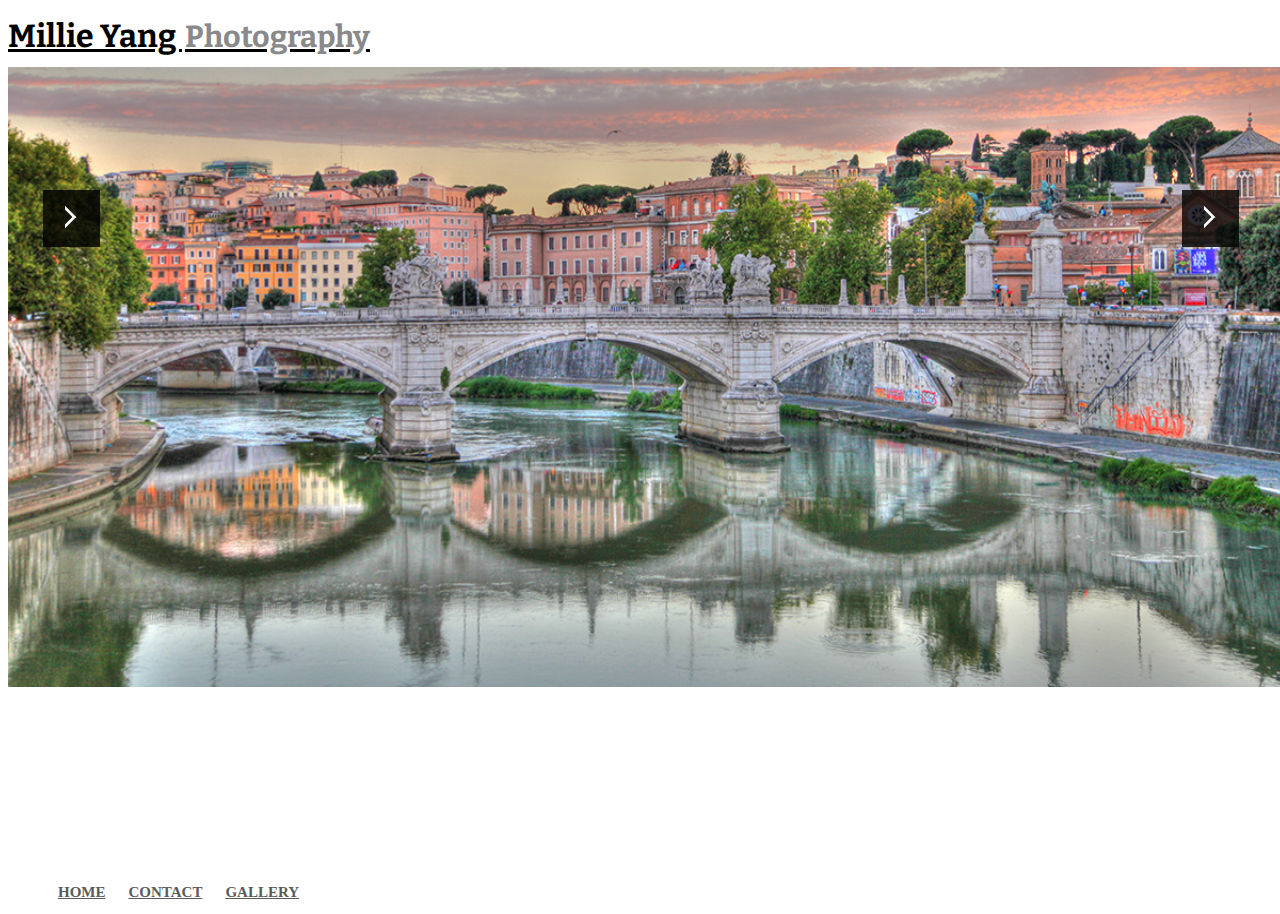
==== index.html @ 5dbf84bf "front page" ====
<!DOCTYPE html>
<html>
  <head>
    <link href="http://s3.amazonaws.com/codecademy-content/courses/ltp/css/shift.css" rel="stylesheet">
    
    <link rel="stylesheet" href="http://s3.amazonaws.com/codecademy-content/courses/ltp/css/bootstrap.css">
    <link rel="stylesheet" href="main.css">
	<link href='http://fonts.googleapis.com/css?family=Bitter:400,700,400italic,700italic' rel='stylesheet' type='text/css'>
    
    <!-- it works the same with all jquery version from 1.x to 2.x -->
    <script type="text/javascript" src="js/jquery-1.9.1.min.js"></script>
    <!-- use jssor.slider.mini.js (40KB) instead for release -->
    <!-- jssor.slider.mini.js = (jssor.js + jssor.slider.js) -->
    <script type="text/javascript" src="js/jssor.js"></script>
    <script type="text/javascript" src="js/jssor.slider.js"></script>
	<script>
        jQuery(document).ready(function ($) {		
            var options = {
				$AutoPlay: true,                 
                $DragOrientation: 0,                                //[Optional] Orientation to drag slide, 0 no drag, 1 horizental, 2 vertical, 3 either, default value is 1 (Note that the $DragOrientation should be the same as $PlayOrientation when $DisplayPieces is greater than 1, or parking position is not 0)
                $ArrowNavigatorOptions: {                       //[Optional] Options to specify and enable arrow navigator or not
                    $Class: $JssorArrowNavigator$,              //[Requried] Class to create arrow navigator instance
                    $ChanceToShow: 2,                               //[Required] 0 Never, 1 Mouse Over, 2 Always
                    $AutoCenter: 2,                                 //[Optional] Auto center arrows in parent container, 0 No, 1 Horizontal, 2 Vertical, 3 Both, default value is 0
                    $Steps: 1                                       //[Optional] Steps to go for each navigation request, default value is 1
                }
            };
            jssor_slider1 = new $JssorSlider$("slider1_container", options);


			//responsive code begin
			//you can remove responsive code if you don't want the slider scales
			//while window resizes
			function ScaleSlider() {
				var parentWidth = $('#slider1_container').parent().width();
				if (parentWidth) {
					jssor_slider1.$ScaleWidth(parentWidth);
				}
				else
					window.setTimeout(ScaleSlider, 30);
			}
			//Scale slider after document ready
			ScaleSlider();
											
			//Scale slider while window load/resize/orientationchange.
			$(window).bind("load", ScaleSlider);
			$(window).bind("resize", ScaleSlider);
			$(window).bind("orientationchange", ScaleSlider);
			//responsive code end

		});
$(window).bind("load", function() { 
       
       var footerHeight = 0,
           footerTop = 0,
           $footer = $("#footer");
           
       positionFooter();
       
       function positionFooter() {
       
                footerHeight = $footer.height();
                footerTop = ($(window).scrollTop()+$(window).height()-footerHeight)+"px";
       
               if ( ($(document.body).height()+footerHeight) < $(window).height()) {
                   $footer.css({
                        position: "absolute"
                   }).animate({
                        top: footerTop
                   })
               } else {
                   $footer.css({
                        position: "static"
                   })
               }
               
       }

       $(window)
               .scroll(positionFooter)
               .resize(positionFooter)
               
});
    </script>
  </head>

 <body>
    <div class="row topbar">
      <div class="container">
        <h1 class="header"><a href="index.html">Millie Yang <span>Photography</span></a></h1>
      </div>
    </div> 

	<div class="row">
		<!--<div class="container">-->
			<!-- Jssor Slider Begin -->
			<!-- To move inline styles to css file/block, please specify a class name for each element. --> 
			<div id="slider1_container" style="position: relative; top: 0px; right:0px; left: 0px; height:50%; width: 100%;">

				<!-- Slides Container -->
				<div u="slides" style="cursor: move; left: 0px; top: 0px; right:0px; width:1280px; height:620px; position:relative;overflow: hidden; ">
					<!--<div><img u="image" src="https://farm8.staticflickr.com/7678/17224653141_4e9d6033aa_h.jpg" /></div>
					<div><img u="image" src="https://farm9.staticflickr.com/8694/17224653361_514071c48d_h.jpg" /></div>-->
					<div><img u="image" src="1200543/1.jpg" /></div>
					<div><img u="image" src="1200543/2.jpg" /></div>
					<div><img u="image" src="1200543/4.jpg" /></div>
					<div><img u="image" src="1200543/3.jpg" /></div>
					<div><img u="image" src="1200543/5.jpg" /></div>
					
				</div>
				
				<!--#region Arrow Navigator Skin Begin -->
				<!-- Help: http://www.jssor.com/development/slider-with-arrow-navigator-jquery.html -->
				<style>
					/* jssor slider arrow navigator skin 03 css */
					/*
					.jssora03l                  (normal)
					.jssora03r                  (normal)
					.jssora03l:hover            (normal mouseover)
					.jssora03r:hover            (normal mouseover)
					.jssora03l.jssora03ldn      (mousedown)
					.jssora03r.jssora03rdn      (mousedown)
					*/
					.jssora03l, .jssora03r {
						display: block;
						position: absolute;
						/* size of arrow element */
						width: 70px;
						height: 70px;
						cursor: pointer;
						background: url(a09.png) no-repeat;
						overflow: hidden;
					}
					.jssora03r {
						right:20px !important; 
					}
					.jssora03l {
						left:35px !important;
					}
					.jssora03l { background-position: -63px -33px; }
					.jssora03r { background-position: -63px -33px; }
					.jssora03l:hover { background-position: -123px -33px; }
					.jssora03r:hover { background-position: -183px -33px; }
					.jssora03l.jssora03ldn { background-position: -243px -33px; }
					.jssora03r.jssora03rdn { background-position: -303px -33px; }
				</style>
				<!-- Arrow Left -->
				<span u="arrowleft" class="jssora03l" style="top: 123px; left: 8px;">
				</span>
				<!-- Arrow Right -->
				<span u="arrowright" class="jssora03r" style="top: 123px; right: 8px;">
				</span>
				<!--#endregion Arrow Navigator Skin End -->
				<a style="display: none" href="http://www.jssor.com">js slider</a>
			</div>
			<!-- Jssor Slider End -->
		<!--</div>-->
	</div>	
	<footer class="footer botbar">
	<div data-role="footer" data-position="fixed">
	<div class="nav">
		<div class="container">
			<ul class="pull-left" id="nav-list"> 
				<li><a href="index.html">Home</a></li>
				<li><a href="contact.html">Contact</a></li>
				<li><a href="gallery.html">Gallery</a></li>
			</ul>
		</div>
	</div>
</div>
</footer>





  </body>
</html>
---- main.css ----
body {
	overflow-x: hidden;
	font-family:"Bitter", serif;
}
.topbar, .botbar {
	background-color: white;
}
.botbar {
	position: absolute;
	bottom: 0px;
	width: 100%;
	height: 40px;
}
.midtext {
	position: absolute;
	height: 200px;
	top: 50%;
	margin-top: -100px;
	width: 100%;
}
.midtext #contact {
	background-color: rgba(0,0,0,0.7);
	
	font-size: 1.5em;
	color: white;
	text-align: center;
	
	height: 200px;
	width: 500px;
	
	margin: auto;
	padding: 20px;
	padding-top: 30px;

}
.midtext #contact .nav a {
	color: #bbb;
}
.midtext #contact .nav a:hover {
	color: #5D0000;
}
.midtext #contact .content{
	opacity: 1;
}
.header {
	font-family:"Bitter", serif;
	margin-top: 17px;
	margin-bottom: 12px;
}
.header span {
	color: #898989;
	font-size: 0.95em;
	margin-left: 3px;
}
.header a {
	color: black;
}
.header a:hover {
	text-decoration: none;
}

#slider1_container {
	box-shadow: 0px 1px 3px #000;
}
.nav a, .botbar a {
	padding: 14px 10px;

	color: #5a5a5a;

	font-size: 15px;
	font-weight: bold;
	font-family:"Palatino Linotype", "Book Antiqua", Palatino, serif;

	text-transform: uppercase;
	
	transition: color 0.5s ease; 
} 

.nav a:hover {
	text-decoration: none;
	
	color: #B0ADAD; 
}

.nav li {
	display:inline-block;
}
#nav-list {
	margin-bottom: 0px;
	padding-bottom: 0px;
	padding-top: 6px;
}
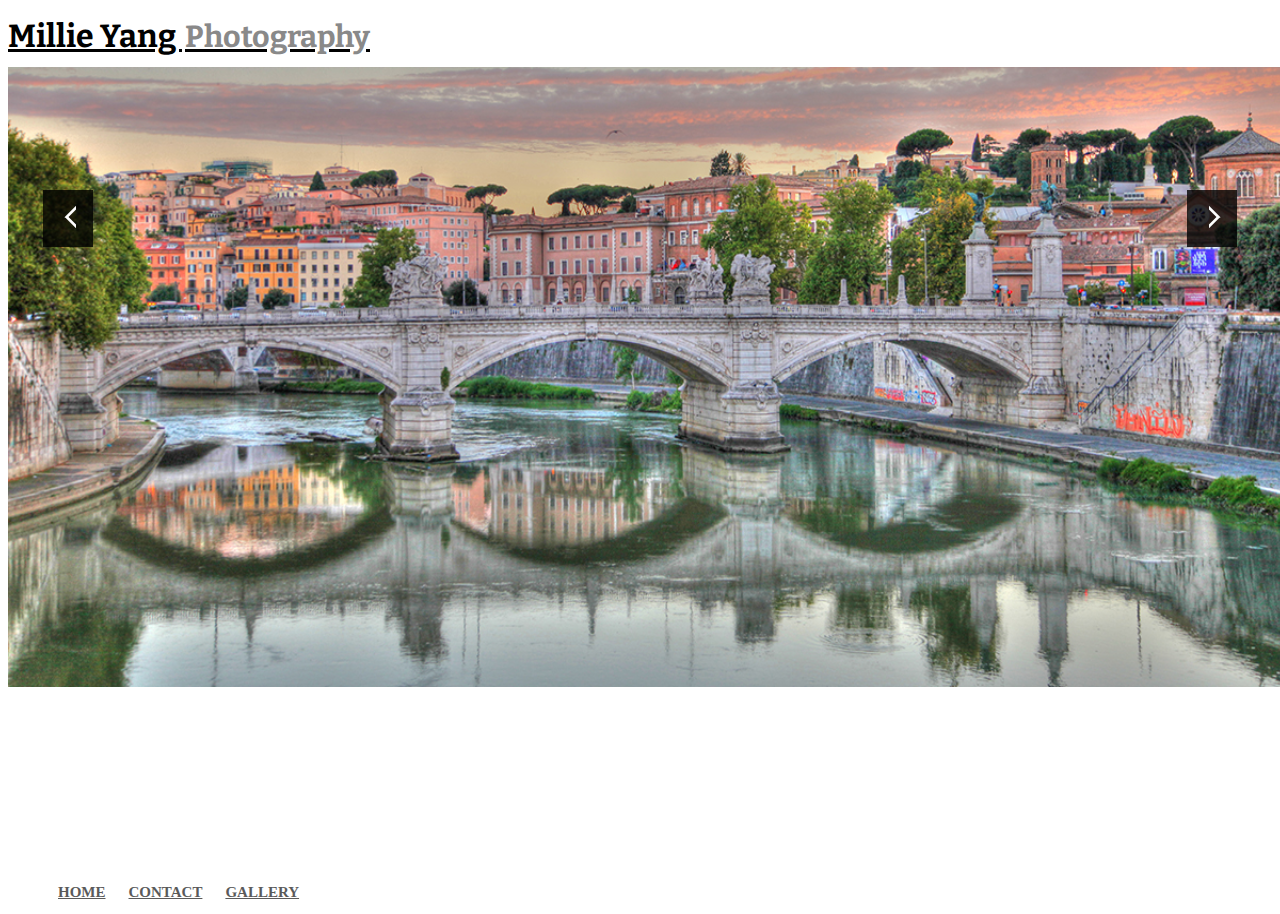
==== commit a5db1ab3: "slider" ====
--- a/index.html
+++ b/index.html
@@ -125,19 +125,19 @@
 						display: block;
 						position: absolute;
 						/* size of arrow element */
-						width: 70px;
+						width: 50px;
 						height: 70px;
 						cursor: pointer;
 						background: url(a09.png) no-repeat;
 						overflow: hidden;
 					}
 					.jssora03r {
-						right:20px !important; 
+						right:35px !important; 
 					}
 					.jssora03l {
 						left:35px !important;
 					}
-					.jssora03l { background-position: -63px -33px; }
+					.jssora03l { background-position: -3px -33px; }
 					.jssora03r { background-position: -63px -33px; }
 					.jssora03l:hover { background-position: -123px -33px; }
 					.jssora03r:hover { background-position: -183px -33px; }
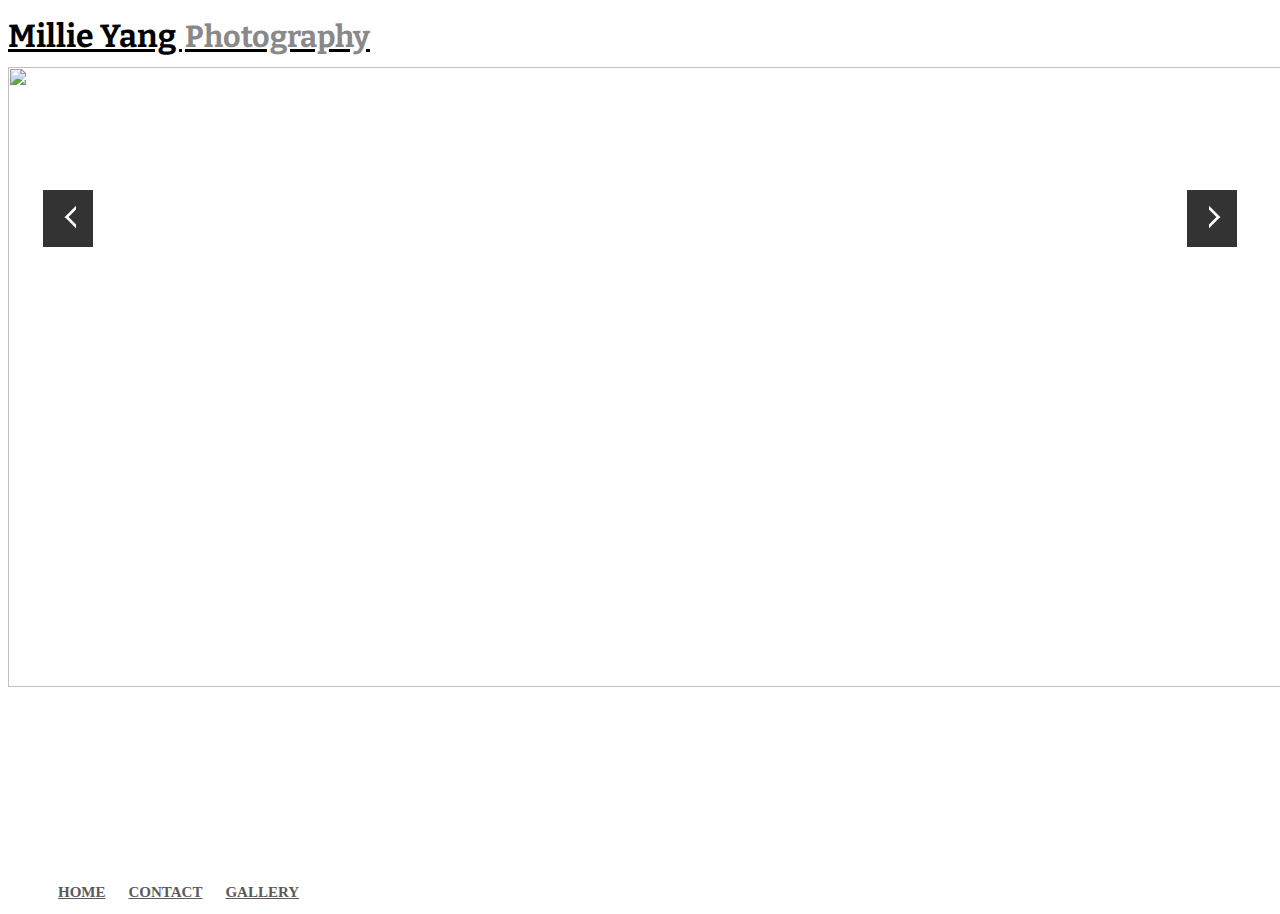
==== commit 7d7c1456: "From images to links" ====
--- a/index.html
+++ b/index.html
@@ -101,11 +101,12 @@
 				<div u="slides" style="cursor: move; left: 0px; top: 0px; right:0px; width:1280px; height:620px; position:relative;overflow: hidden; ">
 					<!--<div><img u="image" src="https://farm8.staticflickr.com/7678/17224653141_4e9d6033aa_h.jpg" /></div>
 					<div><img u="image" src="https://farm9.staticflickr.com/8694/17224653361_514071c48d_h.jpg" /></div>-->
-					<div><img u="image" src="1200543/1.jpg" /></div>
-					<div><img u="image" src="1200543/2.jpg" /></div>
-					<div><img u="image" src="1200543/4.jpg" /></div>
-					<div><img u="image" src="1200543/3.jpg" /></div>
-					<div><img u="image" src="1200543/5.jpg" /></div>
+					<div><img u="image" src="https://farm9.staticflickr.com/8703/16626874964_9b6fb58ee2_o.jpg" /></div>
+					<div><img u="image" src="https://farm9.staticflickr.com/8816/17063123329_1f791c17da_o.jpg" /></div>
+					<div><img u="image" src="https://farm8.staticflickr.com/7591/17041913507_6451ed3c13_o.jpg" /></div>
+					<div><img u="image" src="https://farm8.staticflickr.com/7615/16629137353_69281118f1_o.jpg" /></div>
+					<div><img u="image" src="https://farm8.staticflickr.com/7621/17063123119_858f6fbacc_o.jpg" /></div>
+					<div><img u="image" src ="https://farm9.staticflickr.com/8737/16629137223_ddc9918bd9_o.jpg"/> </div>
 					
 				</div>
 				
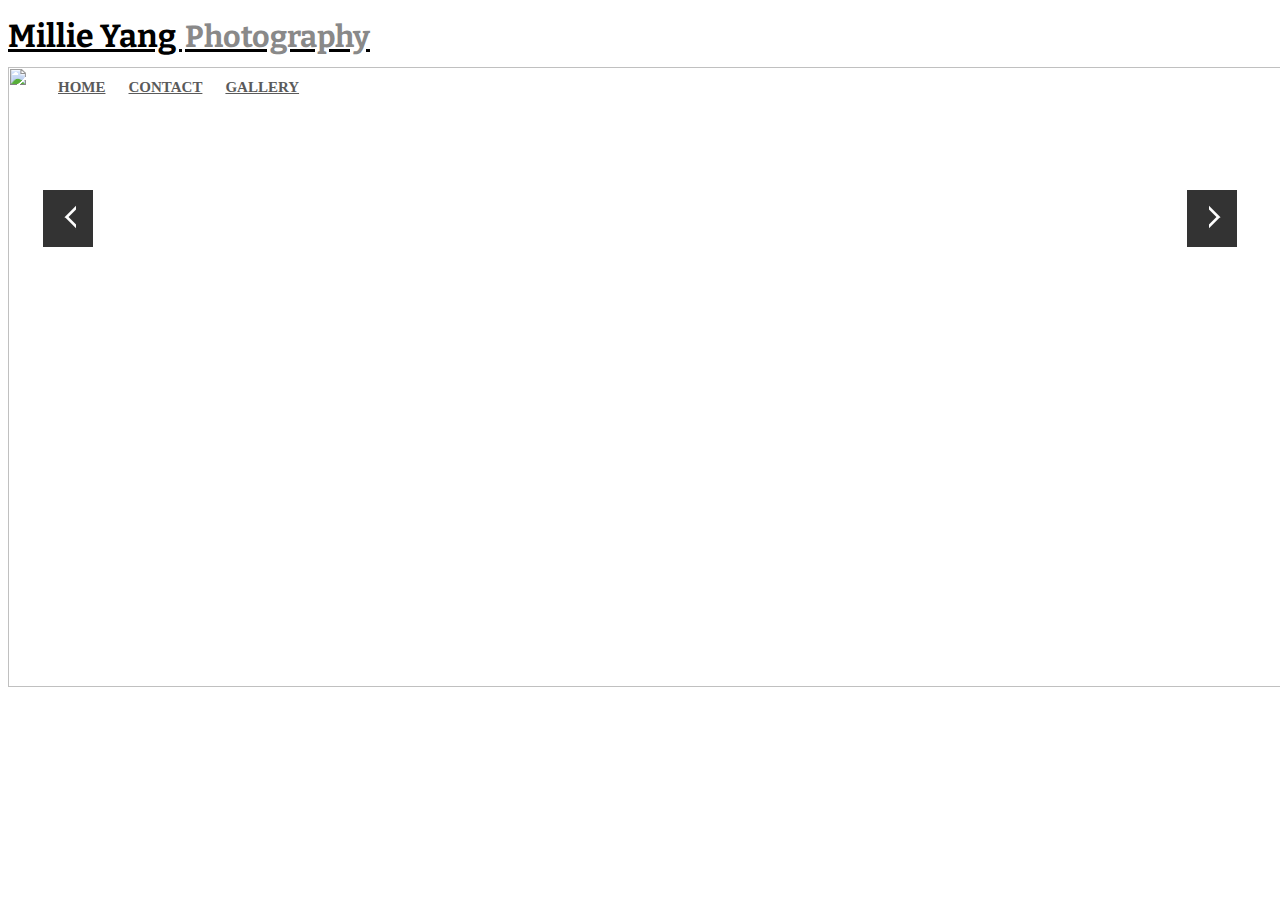
==== commit d9c3106e: "Changed the bottom navbar to a fixed bottom navbar" ====
--- a/index.html
+++ b/index.html
@@ -156,20 +156,25 @@
 			</div>
 			<!-- Jssor Slider End -->
 		<!--</div>-->
-	</div>	
-	<footer class="footer botbar">
+	</div>
+	<nav class="navbar navbar-default navbar-fixed-bottom">
+	  <div class="container">
+	    <ul class="pull-left nav nav-pills" id="nav-list"> 
+			<li><a href="index.html">Home</a></li>
+			<li><a href="contact.html">Contact</a></li>
+			<li><a href="gallery.html">Gallery</a></li>
+		</ul>
+	  </div>
+	</nav>	
+	<!-- <footer class="footer botbar">
 	<div data-role="footer" data-position="fixed">
 	<div class="nav">
 		<div class="container">
-			<ul class="pull-left" id="nav-list"> 
-				<li><a href="index.html">Home</a></li>
-				<li><a href="contact.html">Contact</a></li>
-				<li><a href="gallery.html">Gallery</a></li>
-			</ul>
+			
 		</div>
 	</div>
 </div>
-</footer>
+</footer> -->
 
 
 
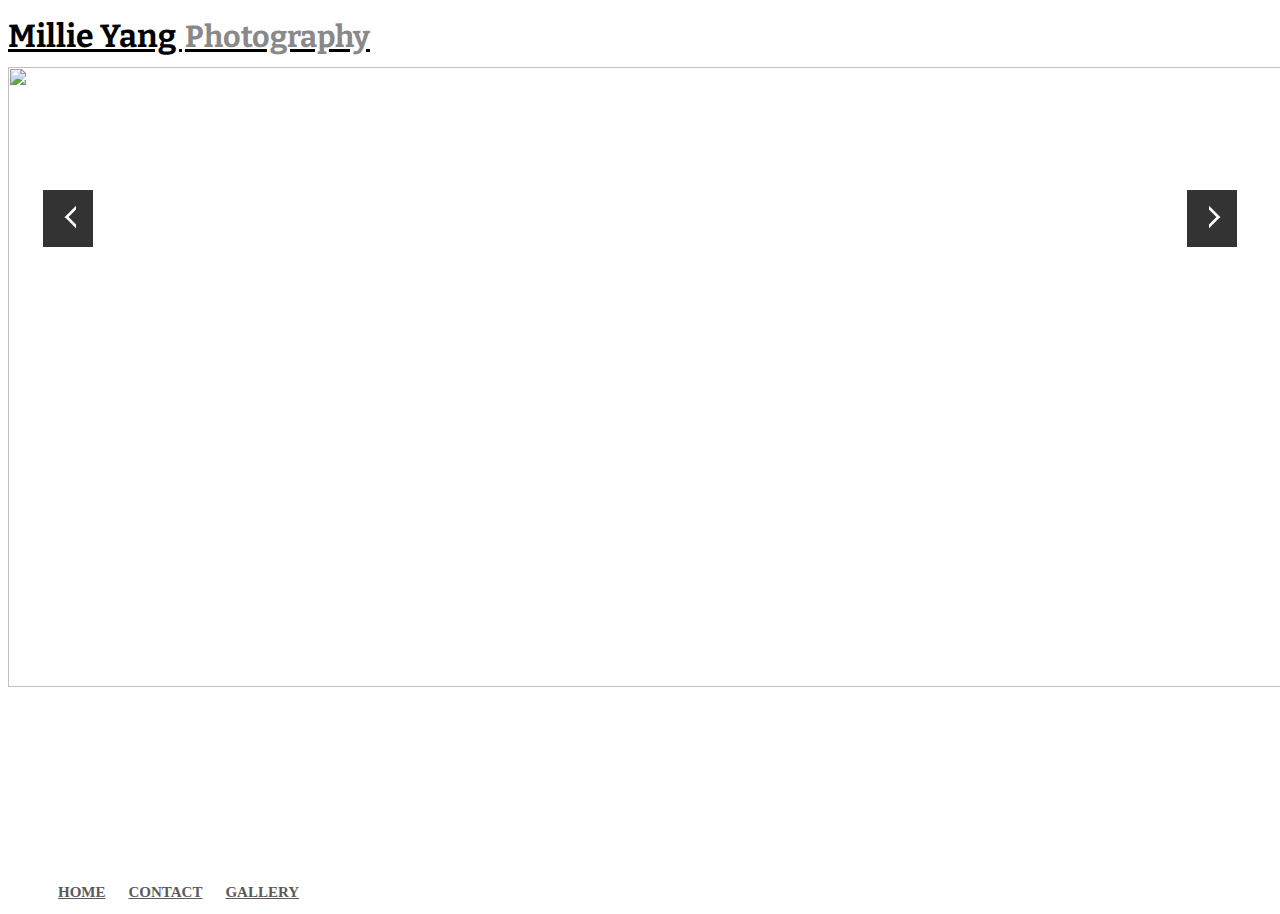
==== commit 0b6bda54: "Removed unnecessary files" ====
--- a/index.html
+++ b/index.html
@@ -4,7 +4,7 @@
     <link href="http://s3.amazonaws.com/codecademy-content/courses/ltp/css/shift.css" rel="stylesheet">
     
     <link rel="stylesheet" href="http://s3.amazonaws.com/codecademy-content/courses/ltp/css/bootstrap.css">
-    <link rel="stylesheet" href="main.css">
+    <link rel="stylesheet" href="css/main.css">
 	<link href='http://fonts.googleapis.com/css?family=Bitter:400,700,400italic,700italic' rel='stylesheet' type='text/css'>
     
     <!-- it works the same with all jquery version from 1.x to 2.x -->
@@ -156,25 +156,20 @@
 			</div>
 			<!-- Jssor Slider End -->
 		<!--</div>-->
-	</div>
-	<nav class="navbar navbar-default navbar-fixed-bottom">
-	  <div class="container">
-	    <ul class="pull-left nav nav-pills" id="nav-list"> 
-			<li><a href="index.html">Home</a></li>
-			<li><a href="contact.html">Contact</a></li>
-			<li><a href="gallery.html">Gallery</a></li>
-		</ul>
-	  </div>
-	</nav>	
-	<!-- <footer class="footer botbar">
+	</div>	
+	<footer class="footer botbar">
 	<div data-role="footer" data-position="fixed">
 	<div class="nav">
 		<div class="container">
-			
+			<ul class="pull-left" id="nav-list"> 
+				<li><a href="index.html">Home</a></li>
+				<li><a href="contact.html">Contact</a></li>
+				<li><a href="gallery.html">Gallery</a></li>
+			</ul>
 		</div>
 	</div>
 </div>
-</footer> -->
+</footer>
 
 
 
--- a/css/main.css
+++ b/css/main.css
@@ -0,0 +1,92 @@
+body {
+	overflow-x: hidden;
+	font-family: "Bitter", serif;
+}
+.topbar, .botbar {
+	background-color: white;
+}
+.botbar {
+	position: absolute;
+	bottom: 0px;
+	width: 100%;
+	height: 40px;
+}
+.midtext {
+	position: absolute;
+	height: 200px;
+	top: 50%;
+	margin-top: -100px;
+	width: 100%;
+}
+.midtext #contact {
+	background-color: rgba(0,0,0,0.7);
+	
+	font-size: 1.5em;
+	color: white;
+	text-align: center;
+	
+	height: 200px;
+	width: 500px;
+	
+	margin: auto;
+	padding: 20px;
+	padding-top: 30px;
+
+}
+.midtext #contact .nav a {
+	color: #bbb;
+}
+.midtext #contact .nav a:hover {
+	color: #5D0000;
+}
+.midtext #contact .content{
+	opacity: 1;
+}
+.header {
+	font-family:"Bitter", serif;
+	margin-top: 17px;
+	margin-bottom: 12px;
+}
+.header span {
+	color: #898989;
+	font-size: 0.95em;
+	margin-left: 3px;
+}
+.header a {
+	color: black;
+}
+.header a:hover {
+	text-decoration: none;
+}
+
+#slider1_container {
+	box-shadow: 0px 1px 3px #000;
+}
+.nav a, .botbar a {
+	padding: 14px 10px;
+
+	color: #5a5a5a;
+
+	font-size: 15px;
+	font-weight: bold;
+	font-family:"Palatino Linotype", "Book Antiqua", Palatino, serif;
+
+	text-transform: uppercase;
+	
+	transition: color 0.5s ease; 
+} 
+
+.nav a:hover {
+	text-decoration: none;
+	
+	color: #B0ADAD; 
+}
+
+.nav li {
+	display:inline-block;
+}
+#nav-list {
+	margin-bottom: 0px;
+	padding-bottom: 0px;
+	padding-top: 6px;
+}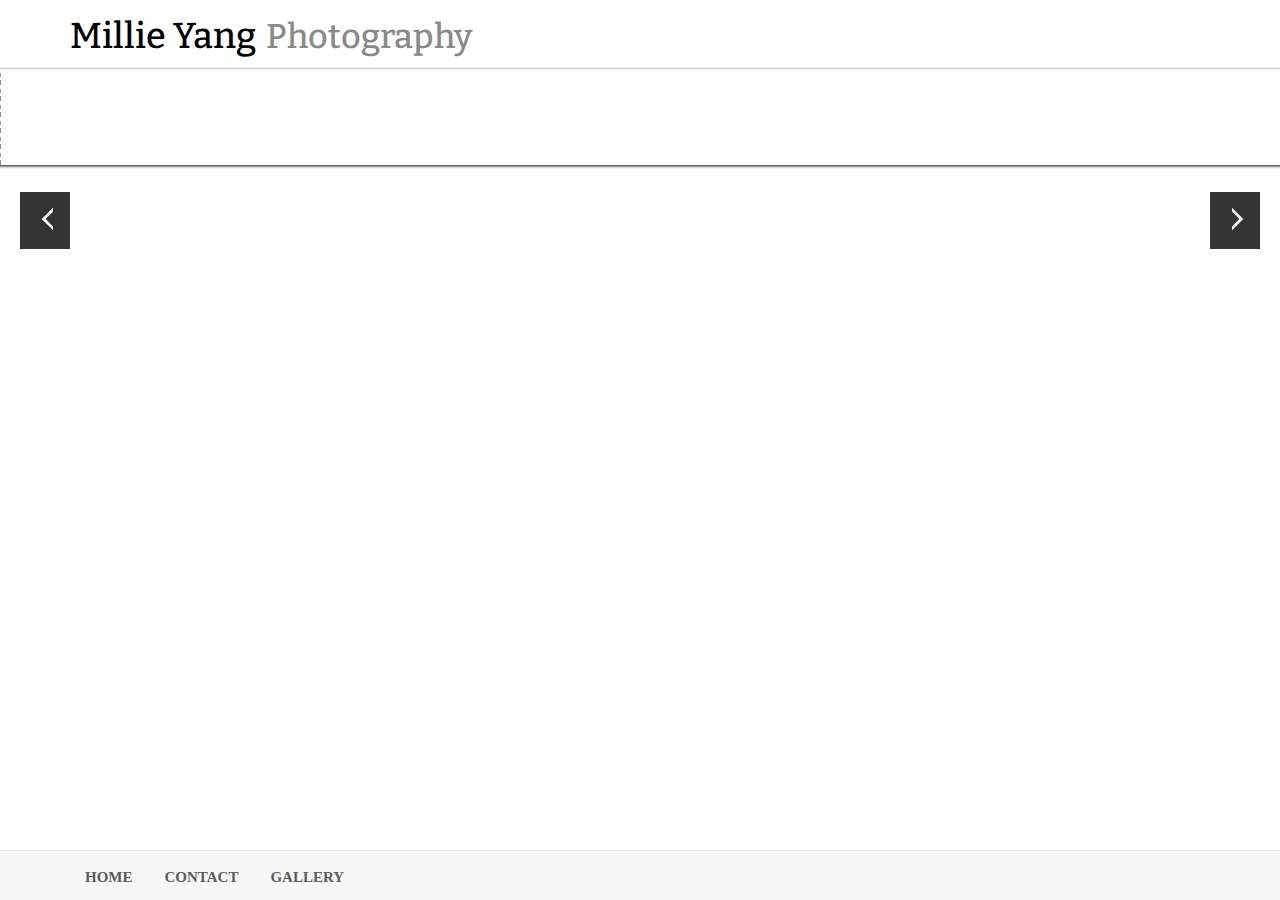
==== commit 942f8c6c: "Structural changes to HTML and CSS" ====
--- a/index.html
+++ b/index.html
@@ -3,7 +3,7 @@
   <head>
     <link href="http://s3.amazonaws.com/codecademy-content/courses/ltp/css/shift.css" rel="stylesheet">
     
-    <link rel="stylesheet" href="http://s3.amazonaws.com/codecademy-content/courses/ltp/css/bootstrap.css">
+    <link rel="stylesheet" href="css/bootstrap.css">
     <link rel="stylesheet" href="css/main.css">
 	<link href='http://fonts.googleapis.com/css?family=Bitter:400,700,400italic,700italic' rel='stylesheet' type='text/css'>
     
@@ -13,6 +13,107 @@
     <!-- jssor.slider.mini.js = (jssor.js + jssor.slider.js) -->
     <script type="text/javascript" src="js/jssor.js"></script>
     <script type="text/javascript" src="js/jssor.slider.js"></script>
+	
+  </head>
+
+ <body>
+    <div class="row topbar">
+      <div class="container">
+        <h1 class="header"><a href="index.html">Millie Yang <span>Photography</span></a></h1>
+      </div>
+    </div> 
+
+	<div class="row">
+		<!--<div class="container">-->
+			<!-- Jssor Slider Begin -->
+			<!-- To move inline styles to css file/block, please specify a class name for each element. --> 
+			<div id="slider1_container" style="position: relative; top: 0px; right:0px; left: 0px; height:50%; width: 100%;">
+
+				<!-- Slides Container -->
+				<div class="image-container">
+					<!--<div><img src="https://farm8.staticflickr.com/7678/17224653141_4e9d6033aa_h.jpg" /></div>
+					<div><img src="https://farm9.staticflickr.com/8694/17224653361_514071c48d_h.jpg" /></div>-->
+					<div>
+						<img class="img-responsive" src="https://farm9.staticflickr.com/8703/16626874964_9b6fb58ee2_o.jpg">
+					</div>
+					<div>
+						<img class="img-responsive" src="https://farm9.staticflickr.com/8816/17063123329_1f791c17da_o.jpg">
+					</div>
+					<div>
+						<img class="img-responsive" src="https://farm8.staticflickr.com/7591/17041913507_6451ed3c13_o.jpg" />
+					</div>
+					<div>
+						<img class="img-responsive" src="https://farm8.staticflickr.com/7615/16629137353_69281118f1_o.jpg" />
+					</div>
+					<div>
+						<img class="img-responsive" src="https://farm8.staticflickr.com/7621/17063123119_858f6fbacc_o.jpg" />
+					</div>
+					<div>
+						<img class="img-responsive" src ="https://farm9.staticflickr.com/8737/16629137223_ddc9918bd9_o.jpg"/> 
+					</div>
+					
+				</div>
+				
+				<!--#region Arrow Navigator Skin Begin -->
+				<!-- Help: http://www.jssor.com/development/slider-with-arrow-navigator-jquery.html -->
+				<style>
+					/* jssor slider arrow navigator skin 03 css */
+					/*
+					.jssora03l                  (normal)
+					.jssora03r                  (normal)
+					.jssora03l:hover            (normal mouseover)
+					.jssora03r:hover            (normal mouseover)
+					.jssora03l.jssora03ldn      (mousedown)
+					.jssora03r.jssora03rdn      (mousedown)
+					*/
+					.jssora03l, .jssora03r {
+						display: block;
+						position: absolute;
+						/* size of arrow element */
+						width: 50px;
+						height: 70px;
+						cursor: pointer;
+						background: url(a09.png) no-repeat;
+						overflow: hidden;
+					}
+					.jssora03r {
+						right:35px !important; 
+					}
+					.jssora03l {
+						left:35px !important;
+					}
+					.jssora03l { background-position: -3px -33px; }
+					.jssora03r { background-position: -63px -33px; }
+					.jssora03l:hover { background-position: -123px -33px; }
+					.jssora03r:hover { background-position: -183px -33px; }
+					.jssora03l.jssora03ldn { background-position: -243px -33px; }
+					.jssora03r.jssora03rdn { background-position: -303px -33px; }
+				</style>
+				<!-- Arrow Left -->
+				<span ft" class="jssora03l" style="top: 123px; left: 8px;">
+				</span>
+				<!-- Arrow Right -->
+				<span ght" class="jssora03r" style="top: 123px; right: 8px;">
+				</span>
+				<!--#endregion Arrow Navigator Skin End -->
+				<a style="display: none" href="http://www.jssor.com">js slider</a>
+			</div>
+			<!-- Jssor Slider End -->
+		<!--</div>-->
+	</div>	
+	
+	<nav class="navbar navbar-default navbar-fixed-bottom">
+	  <div class="container">
+	    <ul class="pull-left nav nav-pills" id="nav-list"> 
+			<li><a href="index.html">Home</a></li>
+			<li><a href="contact.html">Contact</a></li>
+			<li><a href="gallery.html">Gallery</a></li>
+		</ul>
+	  </div>
+	</nav>
+
+
+
 	<script>
         jQuery(document).ready(function ($) {		
             var options = {
@@ -82,98 +183,6 @@
                
 });
     </script>
-  </head>
-
- <body>
-    <div class="row topbar">
-      <div class="container">
-        <h1 class="header"><a href="index.html">Millie Yang <span>Photography</span></a></h1>
-      </div>
-    </div> 
-
-	<div class="row">
-		<!--<div class="container">-->
-			<!-- Jssor Slider Begin -->
-			<!-- To move inline styles to css file/block, please specify a class name for each element. --> 
-			<div id="slider1_container" style="position: relative; top: 0px; right:0px; left: 0px; height:50%; width: 100%;">
-
-				<!-- Slides Container -->
-				<div u="slides" style="cursor: move; left: 0px; top: 0px; right:0px; width:1280px; height:620px; position:relative;overflow: hidden; ">
-					<!--<div><img u="image" src="https://farm8.staticflickr.com/7678/17224653141_4e9d6033aa_h.jpg" /></div>
-					<div><img u="image" src="https://farm9.staticflickr.com/8694/17224653361_514071c48d_h.jpg" /></div>-->
-					<div><img u="image" src="https://farm9.staticflickr.com/8703/16626874964_9b6fb58ee2_o.jpg" /></div>
-					<div><img u="image" src="https://farm9.staticflickr.com/8816/17063123329_1f791c17da_o.jpg" /></div>
-					<div><img u="image" src="https://farm8.staticflickr.com/7591/17041913507_6451ed3c13_o.jpg" /></div>
-					<div><img u="image" src="https://farm8.staticflickr.com/7615/16629137353_69281118f1_o.jpg" /></div>
-					<div><img u="image" src="https://farm8.staticflickr.com/7621/17063123119_858f6fbacc_o.jpg" /></div>
-					<div><img u="image" src ="https://farm9.staticflickr.com/8737/16629137223_ddc9918bd9_o.jpg"/> </div>
-					
-				</div>
-				
-				<!--#region Arrow Navigator Skin Begin -->
-				<!-- Help: http://www.jssor.com/development/slider-with-arrow-navigator-jquery.html -->
-				<style>
-					/* jssor slider arrow navigator skin 03 css */
-					/*
-					.jssora03l                  (normal)
-					.jssora03r                  (normal)
-					.jssora03l:hover            (normal mouseover)
-					.jssora03r:hover            (normal mouseover)
-					.jssora03l.jssora03ldn      (mousedown)
-					.jssora03r.jssora03rdn      (mousedown)
-					*/
-					.jssora03l, .jssora03r {
-						display: block;
-						position: absolute;
-						/* size of arrow element */
-						width: 50px;
-						height: 70px;
-						cursor: pointer;
-						background: url(a09.png) no-repeat;
-						overflow: hidden;
-					}
-					.jssora03r {
-						right:35px !important; 
-					}
-					.jssora03l {
-						left:35px !important;
-					}
-					.jssora03l { background-position: -3px -33px; }
-					.jssora03r { background-position: -63px -33px; }
-					.jssora03l:hover { background-position: -123px -33px; }
-					.jssora03r:hover { background-position: -183px -33px; }
-					.jssora03l.jssora03ldn { background-position: -243px -33px; }
-					.jssora03r.jssora03rdn { background-position: -303px -33px; }
-				</style>
-				<!-- Arrow Left -->
-				<span u="arrowleft" class="jssora03l" style="top: 123px; left: 8px;">
-				</span>
-				<!-- Arrow Right -->
-				<span u="arrowright" class="jssora03r" style="top: 123px; right: 8px;">
-				</span>
-				<!--#endregion Arrow Navigator Skin End -->
-				<a style="display: none" href="http://www.jssor.com">js slider</a>
-			</div>
-			<!-- Jssor Slider End -->
-		<!--</div>-->
-	</div>	
-	<footer class="footer botbar">
-	<div data-role="footer" data-position="fixed">
-	<div class="nav">
-		<div class="container">
-			<ul class="pull-left" id="nav-list"> 
-				<li><a href="index.html">Home</a></li>
-				<li><a href="contact.html">Contact</a></li>
-				<li><a href="gallery.html">Gallery</a></li>
-			</ul>
-		</div>
-	</div>
-</div>
-</footer>
-
-
-
-
 
   </body>
 </html>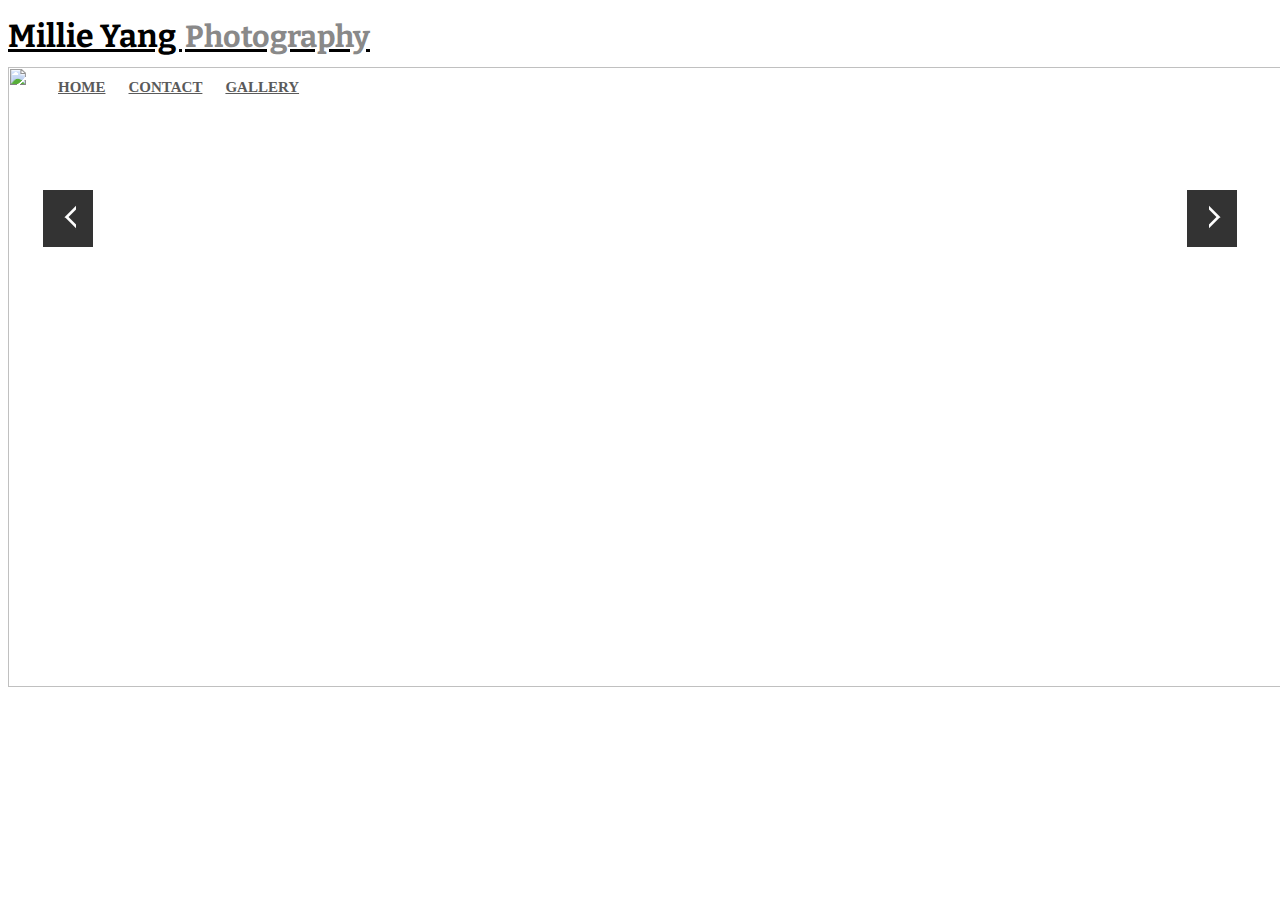
==== commit 9b6e0f84: "Reverted carousel changes" ====
--- a/index.html
+++ b/index.html
@@ -3,7 +3,7 @@
   <head>
     <link href="http://s3.amazonaws.com/codecademy-content/courses/ltp/css/shift.css" rel="stylesheet">
     
-    <link rel="stylesheet" href="css/bootstrap.css">
+    <link rel="stylesheet" href="http://s3.amazonaws.com/codecademy-content/courses/ltp/css/bootstrap.css">
     <link rel="stylesheet" href="css/main.css">
 	<link href='http://fonts.googleapis.com/css?family=Bitter:400,700,400italic,700italic' rel='stylesheet' type='text/css'>
     
@@ -13,7 +13,71 @@
     <!-- jssor.slider.mini.js = (jssor.js + jssor.slider.js) -->
     <script type="text/javascript" src="js/jssor.js"></script>
     <script type="text/javascript" src="js/jssor.slider.js"></script>
-	
+	<script>
+        jQuery(document).ready(function ($) {		
+            var options = {
+				$AutoPlay: true,                 
+                $DragOrientation: 0,                                //[Optional] Orientation to drag slide, 0 no drag, 1 horizental, 2 vertical, 3 either, default value is 1 (Note that the $DragOrientation should be the same as $PlayOrientation when $DisplayPieces is greater than 1, or parking position is not 0)
+                $ArrowNavigatorOptions: {                       //[Optional] Options to specify and enable arrow navigator or not
+                    $Class: $JssorArrowNavigator$,              //[Requried] Class to create arrow navigator instance
+                    $ChanceToShow: 2,                               //[Required] 0 Never, 1 Mouse Over, 2 Always
+                    $AutoCenter: 2,                                 //[Optional] Auto center arrows in parent container, 0 No, 1 Horizontal, 2 Vertical, 3 Both, default value is 0
+                    $Steps: 1                                       //[Optional] Steps to go for each navigation request, default value is 1
+                }
+            };
+            jssor_slider1 = new $JssorSlider$("slider1_container", options);
+			//responsive code begin
+			//you can remove responsive code if you don't want the slider scales
+			//while window resizes
+			function ScaleSlider() {
+				var parentWidth = $('#slider1_container').parent().width();
+				if (parentWidth) {
+					jssor_slider1.$ScaleWidth(parentWidth);
+				}
+				else
+					window.setTimeout(ScaleSlider, 30);
+			}
+			//Scale slider after document ready
+			ScaleSlider();
+											
+			//Scale slider while window load/resize/orientationchange.
+			$(window).bind("load", ScaleSlider);
+			$(window).bind("resize", ScaleSlider);
+			$(window).bind("orientationchange", ScaleSlider);
+			//responsive code end
+		});
+$(window).bind("load", function() { 
+       
+       var footerHeight = 0,
+           footerTop = 0,
+           $footer = $("#footer");
+           
+       positionFooter();
+       
+       function positionFooter() {
+       
+                footerHeight = $footer.height();
+                footerTop = ($(window).scrollTop()+$(window).height()-footerHeight)+"px";
+       
+               if ( ($(document.body).height()+footerHeight) < $(window).height()) {
+                   $footer.css({
+                        position: "absolute"
+                   }).animate({
+                        top: footerTop
+                   })
+               } else {
+                   $footer.css({
+                        position: "static"
+                   })
+               }
+               
+       }
+       $(window)
+               .scroll(positionFooter)
+               .resize(positionFooter)
+               
+});
+    </script>
   </head>
 
  <body>
@@ -30,27 +94,15 @@
 			<div id="slider1_container" style="position: relative; top: 0px; right:0px; left: 0px; height:50%; width: 100%;">
 
 				<!-- Slides Container -->
-				<div class="image-container">
-					<!--<div><img src="https://farm8.staticflickr.com/7678/17224653141_4e9d6033aa_h.jpg" /></div>
-					<div><img src="https://farm9.staticflickr.com/8694/17224653361_514071c48d_h.jpg" /></div>-->
-					<div>
-						<img class="img-responsive" src="https://farm9.staticflickr.com/8703/16626874964_9b6fb58ee2_o.jpg">
-					</div>
-					<div>
-						<img class="img-responsive" src="https://farm9.staticflickr.com/8816/17063123329_1f791c17da_o.jpg">
-					</div>
-					<div>
-						<img class="img-responsive" src="https://farm8.staticflickr.com/7591/17041913507_6451ed3c13_o.jpg" />
-					</div>
-					<div>
-						<img class="img-responsive" src="https://farm8.staticflickr.com/7615/16629137353_69281118f1_o.jpg" />
-					</div>
-					<div>
-						<img class="img-responsive" src="https://farm8.staticflickr.com/7621/17063123119_858f6fbacc_o.jpg" />
-					</div>
-					<div>
-						<img class="img-responsive" src ="https://farm9.staticflickr.com/8737/16629137223_ddc9918bd9_o.jpg"/> 
-					</div>
+				<div u="slides" style="cursor: move; left: 0px; top: 0px; right:0px; width:1280px; height:620px; position:relative;overflow: hidden; ">
+					<!--<div><img u="image" src="https://farm8.staticflickr.com/7678/17224653141_4e9d6033aa_h.jpg" /></div>
+					<div><img u="image" src="https://farm9.staticflickr.com/8694/17224653361_514071c48d_h.jpg" /></div>-->
+					<div><img u="image" src="https://farm9.staticflickr.com/8703/16626874964_9b6fb58ee2_o.jpg" /></div>
+					<div><img u="image" src="https://farm9.staticflickr.com/8816/17063123329_1f791c17da_o.jpg" /></div>
+					<div><img u="image" src="https://farm8.staticflickr.com/7591/17041913507_6451ed3c13_o.jpg" /></div>
+					<div><img u="image" src="https://farm8.staticflickr.com/7615/16629137353_69281118f1_o.jpg" /></div>
+					<div><img u="image" src="https://farm8.staticflickr.com/7621/17063123119_858f6fbacc_o.jpg" /></div>
+					<div><img u="image" src ="https://farm9.staticflickr.com/8737/16629137223_ddc9918bd9_o.jpg"/> </div>
 					
 				</div>
 				
@@ -90,10 +142,10 @@
 					.jssora03r.jssora03rdn { background-position: -303px -33px; }
 				</style>
 				<!-- Arrow Left -->
-				<span ft" class="jssora03l" style="top: 123px; left: 8px;">
+				<span u="arrowleft" class="jssora03l" style="top: 123px; left: 8px;">
 				</span>
 				<!-- Arrow Right -->
-				<span ght" class="jssora03r" style="top: 123px; right: 8px;">
+				<span u="arrowright" class="jssora03r" style="top: 123px; right: 8px;">
 				</span>
 				<!--#endregion Arrow Navigator Skin End -->
 				<a style="display: none" href="http://www.jssor.com">js slider</a>
@@ -112,77 +164,5 @@
 	  </div>
 	</nav>
 
-
-
-	<script>
-        jQuery(document).ready(function ($) {		
-            var options = {
-				$AutoPlay: true,                 
-                $DragOrientation: 0,                                //[Optional] Orientation to drag slide, 0 no drag, 1 horizental, 2 vertical, 3 either, default value is 1 (Note that the $DragOrientation should be the same as $PlayOrientation when $DisplayPieces is greater than 1, or parking position is not 0)
-                $ArrowNavigatorOptions: {                       //[Optional] Options to specify and enable arrow navigator or not
-                    $Class: $JssorArrowNavigator$,              //[Requried] Class to create arrow navigator instance
-                    $ChanceToShow: 2,                               //[Required] 0 Never, 1 Mouse Over, 2 Always
-                    $AutoCenter: 2,                                 //[Optional] Auto center arrows in parent container, 0 No, 1 Horizontal, 2 Vertical, 3 Both, default value is 0
-                    $Steps: 1                                       //[Optional] Steps to go for each navigation request, default value is 1
-                }
-            };
-            jssor_slider1 = new $JssorSlider$("slider1_container", options);
-
-
-			//responsive code begin
-			//you can remove responsive code if you don't want the slider scales
-			//while window resizes
-			function ScaleSlider() {
-				var parentWidth = $('#slider1_container').parent().width();
-				if (parentWidth) {
-					jssor_slider1.$ScaleWidth(parentWidth);
-				}
-				else
-					window.setTimeout(ScaleSlider, 30);
-			}
-			//Scale slider after document ready
-			ScaleSlider();
-											
-			//Scale slider while window load/resize/orientationchange.
-			$(window).bind("load", ScaleSlider);
-			$(window).bind("resize", ScaleSlider);
-			$(window).bind("orientationchange", ScaleSlider);
-			//responsive code end
-
-		});
-$(window).bind("load", function() { 
-       
-       var footerHeight = 0,
-           footerTop = 0,
-           $footer = $("#footer");
-           
-       positionFooter();
-       
-       function positionFooter() {
-       
-                footerHeight = $footer.height();
-                footerTop = ($(window).scrollTop()+$(window).height()-footerHeight)+"px";
-       
-               if ( ($(document.body).height()+footerHeight) < $(window).height()) {
-                   $footer.css({
-                        position: "absolute"
-                   }).animate({
-                        top: footerTop
-                   })
-               } else {
-                   $footer.css({
-                        position: "static"
-                   })
-               }
-               
-       }
-
-       $(window)
-               .scroll(positionFooter)
-               .resize(positionFooter)
-               
-});
-    </script>
-
   </body>
 </html>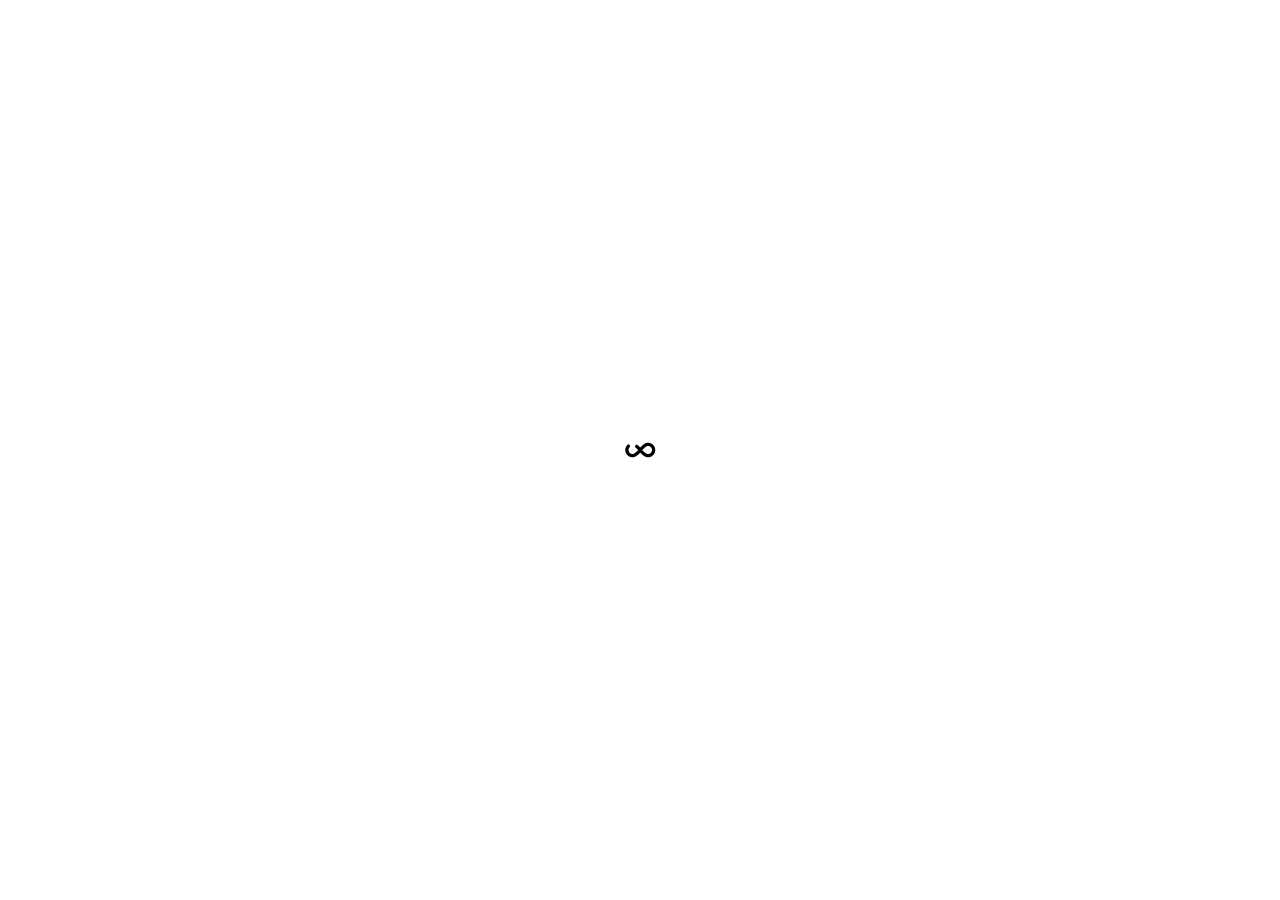
==== commit ec4613e2: "Updated entire website" ====
--- a/index.html
+++ b/index.html
@@ -1,168 +1,105 @@
 <!DOCTYPE html>
-<html>
-  <head>
-    <link href="http://s3.amazonaws.com/codecademy-content/courses/ltp/css/shift.css" rel="stylesheet">
-    
-    <link rel="stylesheet" href="http://s3.amazonaws.com/codecademy-content/courses/ltp/css/bootstrap.css">
-    <link rel="stylesheet" href="css/main.css">
-	<link href='http://fonts.googleapis.com/css?family=Bitter:400,700,400italic,700italic' rel='stylesheet' type='text/css'>
-    
-    <!-- it works the same with all jquery version from 1.x to 2.x -->
-    <script type="text/javascript" src="js/jquery-1.9.1.min.js"></script>
-    <!-- use jssor.slider.mini.js (40KB) instead for release -->
-    <!-- jssor.slider.mini.js = (jssor.js + jssor.slider.js) -->
-    <script type="text/javascript" src="js/jssor.js"></script>
-    <script type="text/javascript" src="js/jssor.slider.js"></script>
-	<script>
-        jQuery(document).ready(function ($) {		
-            var options = {
-				$AutoPlay: true,                 
-                $DragOrientation: 0,                                //[Optional] Orientation to drag slide, 0 no drag, 1 horizental, 2 vertical, 3 either, default value is 1 (Note that the $DragOrientation should be the same as $PlayOrientation when $DisplayPieces is greater than 1, or parking position is not 0)
-                $ArrowNavigatorOptions: {                       //[Optional] Options to specify and enable arrow navigator or not
-                    $Class: $JssorArrowNavigator$,              //[Requried] Class to create arrow navigator instance
-                    $ChanceToShow: 2,                               //[Required] 0 Never, 1 Mouse Over, 2 Always
-                    $AutoCenter: 2,                                 //[Optional] Auto center arrows in parent container, 0 No, 1 Horizontal, 2 Vertical, 3 Both, default value is 0
-                    $Steps: 1                                       //[Optional] Steps to go for each navigation request, default value is 1
-                }
-            };
-            jssor_slider1 = new $JssorSlider$("slider1_container", options);
-			//responsive code begin
-			//you can remove responsive code if you don't want the slider scales
-			//while window resizes
-			function ScaleSlider() {
-				var parentWidth = $('#slider1_container').parent().width();
-				if (parentWidth) {
-					jssor_slider1.$ScaleWidth(parentWidth);
-				}
-				else
-					window.setTimeout(ScaleSlider, 30);
-			}
-			//Scale slider after document ready
-			ScaleSlider();
-											
-			//Scale slider while window load/resize/orientationchange.
-			$(window).bind("load", ScaleSlider);
-			$(window).bind("resize", ScaleSlider);
-			$(window).bind("orientationchange", ScaleSlider);
-			//responsive code end
-		});
-$(window).bind("load", function() { 
-       
-       var footerHeight = 0,
-           footerTop = 0,
-           $footer = $("#footer");
-           
-       positionFooter();
-       
-       function positionFooter() {
-       
-                footerHeight = $footer.height();
-                footerTop = ($(window).scrollTop()+$(window).height()-footerHeight)+"px";
-       
-               if ( ($(document.body).height()+footerHeight) < $(window).height()) {
-                   $footer.css({
-                        position: "absolute"
-                   }).animate({
-                        top: footerTop
-                   })
-               } else {
-                   $footer.css({
-                        position: "static"
-                   })
-               }
-               
-       }
-       $(window)
-               .scroll(positionFooter)
-               .resize(positionFooter)
-               
-});
-    </script>
-  </head>
+<!--[if lt IE 7 ]><html class="ie ie6" lang="en"> <![endif]-->
+<!--[if IE 7 ]><html class="ie ie7" lang="en"> <![endif]-->
+<!--[if IE 8 ]><html class="ie ie8" lang="en"> <![endif]-->
+<!--[if (gte IE 9)|!(IE)]><!--><html lang="en"> <!--<![endif]-->
+<head>
+	<!-- Basic
+  ================================================== -->
+	<meta charset="utf-8">
+	<title>Millie Yang Photography</title>
+	<meta name="description" content="">
+	<meta name="keywords" content="">
 
- <body>
-    <div class="row topbar">
-      <div class="container">
-        <h1 class="header"><a href="index.html">Millie Yang <span>Photography</span></a></h1>
-      </div>
-    </div> 
+	<!-- Mobile Specific Metas
+  ================================================== -->
+	<meta name="viewport" content="width=device-width, initial-scale=1, maximum-scale=1">
 
-	<div class="row">
-		<!--<div class="container">-->
-			<!-- Jssor Slider Begin -->
-			<!-- To move inline styles to css file/block, please specify a class name for each element. --> 
-			<div id="slider1_container" style="position: relative; top: 0px; right:0px; left: 0px; height:50%; width: 100%;">
+	<!-- CSS
+  ================================================== -->
+	<link rel="stylesheet" href="./css/base.css">
+	<link rel="stylesheet" href="./css/skeleton.css">
+	<link rel="stylesheet" href="./css/flexslider.css">
+	<link rel="stylesheet" href="./css/magnific-popup.css">
+	<link rel="stylesheet" href="./css/tallinn.css">
+	<link rel="stylesheet" href="./css/layout.css">
+	<link rel="stylesheet" href="./css/scrollbar.css">
 
-				<!-- Slides Container -->
-				<div u="slides" style="cursor: move; left: 0px; top: 0px; right:0px; width:1280px; height:620px; position:relative;overflow: hidden; ">
-					<!--<div><img u="image" src="https://farm8.staticflickr.com/7678/17224653141_4e9d6033aa_h.jpg" /></div>
-					<div><img u="image" src="https://farm9.staticflickr.com/8694/17224653361_514071c48d_h.jpg" /></div>-->
-					<div><img u="image" src="https://farm9.staticflickr.com/8703/16626874964_9b6fb58ee2_o.jpg" /></div>
-					<div><img u="image" src="https://farm9.staticflickr.com/8816/17063123329_1f791c17da_o.jpg" /></div>
-					<div><img u="image" src="https://farm8.staticflickr.com/7591/17041913507_6451ed3c13_o.jpg" /></div>
-					<div><img u="image" src="https://farm8.staticflickr.com/7615/16629137353_69281118f1_o.jpg" /></div>
-					<div><img u="image" src="https://farm8.staticflickr.com/7621/17063123119_858f6fbacc_o.jpg" /></div>
-					<div><img u="image" src ="https://farm9.staticflickr.com/8737/16629137223_ddc9918bd9_o.jpg"/> </div>
-					
+	<!-- Fonts
+  ================================================== -->
+	<link href='./fonts/azedo/azedo.css' rel='stylesheet' type='text/css'>
+	<link href='./fonts/montserrat/montserrat.css' rel='stylesheet' type='text/css'>
+
+	<!--[if lt IE 9]>
+		<script src="http://html5shim.googlecode.com/svn/trunk/html5.js"></script>
+	<![endif]-->
+
+	<!-- Favicons
+	================================================== -->
+	<link rel="shortcut icon" href="./img/favicons/favicon.ico">
+	<link rel="apple-touch-icon" href="./img/favicons/apple-touch-icon.png">
+	<link rel="apple-touch-icon" sizes="72x72" href="./img/favicons/apple-touch-icon-72x72.png">
+	<link rel="apple-touch-icon" sizes="114x114" href="./img/favicons/apple-touch-icon-114x114.png">
+
+</head>
+<body>
+
+	<!-- wrapper -->
+	<div class="wrapper">
+
+		<!-- section -->
+		<section class="home fullscreen" id="home">
+
+			<div class="inner">
+
+				<div class="image"></div>
+
+				<div class="overlay">
+
+					<!-- container -->
+					<div class="container vertical-center">
+
+						<div class="sixteen columns">
+
+							<div class="slogan">
+								<div class="before"></div>
+								<div class="phrase">Through the Lens of a Novice</div>
+								<div class="after"></div>
+							</div>
+
+							<div class="title">Millie Yang</div>
+
+						</div>
+						
+					</div> 
+					<!-- container -->
+
+					<div class="discover">
+						<a href="work.html" class="link">Discover</a>
+					</div>
+
+
 				</div>
-				
-				<!--#region Arrow Navigator Skin Begin -->
-				<!-- Help: http://www.jssor.com/development/slider-with-arrow-navigator-jquery.html -->
-				<style>
-					/* jssor slider arrow navigator skin 03 css */
-					/*
-					.jssora03l                  (normal)
-					.jssora03r                  (normal)
-					.jssora03l:hover            (normal mouseover)
-					.jssora03r:hover            (normal mouseover)
-					.jssora03l.jssora03ldn      (mousedown)
-					.jssora03r.jssora03rdn      (mousedown)
-					*/
-					.jssora03l, .jssora03r {
-						display: block;
-						position: absolute;
-						/* size of arrow element */
-						width: 50px;
-						height: 70px;
-						cursor: pointer;
-						background: url(a09.png) no-repeat;
-						overflow: hidden;
-					}
-					.jssora03r {
-						right:35px !important; 
-					}
-					.jssora03l {
-						left:35px !important;
-					}
-					.jssora03l { background-position: -3px -33px; }
-					.jssora03r { background-position: -63px -33px; }
-					.jssora03l:hover { background-position: -123px -33px; }
-					.jssora03r:hover { background-position: -183px -33px; }
-					.jssora03l.jssora03ldn { background-position: -243px -33px; }
-					.jssora03r.jssora03rdn { background-position: -303px -33px; }
-				</style>
-				<!-- Arrow Left -->
-				<span u="arrowleft" class="jssora03l" style="top: 123px; left: 8px;">
-				</span>
-				<!-- Arrow Right -->
-				<span u="arrowright" class="jssora03r" style="top: 123px; right: 8px;">
-				</span>
-				<!--#endregion Arrow Navigator Skin End -->
-				<a style="display: none" href="http://www.jssor.com">js slider</a>
+
 			</div>
-			<!-- Jssor Slider End -->
-		<!--</div>-->
-	</div>	
-	
-	<nav class="navbar navbar-default navbar-fixed-bottom">
-	  <div class="container">
-	    <ul class="pull-left nav nav-pills" id="nav-list"> 
-			<li><a href="index.html">Home</a></li>
-			<li><a href="contact.html">Contact</a></li>
-			<li><a href="gallery.html">Gallery</a></li>
-		</ul>
-	  </div>
-	</nav>
 
-  </body>
+		</section>
+		<!-- section -->
+
+	</div>
+	<!-- wrapper -->
+
+
+	<div class="loader"></div>
+
+	<!-- javascript -->
+	<script src="./js/jquery-1.11.0.min.js" type="text/javascript"></script>
+	<script src="./js/jquery-ui-1.10.4.min.js" type="text/javascript"></script>
+	<script src="./js/jquery.flexslider-min.js" type="text/javascript"></script>
+	<script src="./js/magnific-popup.0.9.9.js" type="text/javascript"></script>
+	<script src="./js/modernizr.js"></script>
+	<script src="./js/scrollbar.js" type="text/javascript"></script>
+	<script src="./js/tallinn.js" type="text/javascript"></script>
+	<!-- javascript -->
+</body>
 </html>--- a/css/base.css
+++ b/css/base.css
@@ -0,0 +1,541 @@
+/*
+* Tallinn (HTML) V1.0
+* Copyright 2014, Limitless LLC
+* www.limitless.ma
+*/
+
+
+
+/* Table of Content
+==================================================
+	#Reset & Basics
+	#Basic Styles
+	#Site Styles
+	#Typography
+	#Links
+	#Lists
+	#Images
+	#Buttons
+	#Forms
+	#Misc */
+
+
+/* #Reset & Basics
+================================================== */
+	html, body, div, span, applet, object, iframe, h1, h2, h3, h4, h5, h6, p, blockquote, pre, a, abbr, acronym, address, big, cite, code, del, dfn, em, img, ins, kbd, q, s, samp, small, strike, strong, sub, sup, tt, var, b, u, i, center, dl, dt, dd, ol, ul, li, fieldset, form, label, legend, table, caption, tbody, tfoot, thead, tr, th, td, article, aside, canvas, details, embed, figure, figcaption, footer, .header, hgroup, menu, nav, output, ruby, section, summary, time, mark, audio, video {
+		margin: 0;
+		padding: 0;
+		border: 0;
+		font-size: 100%;
+		font: inherit;
+		vertical-align: baseline; }
+	article, aside, details, figcaption, figure, footer, .header, hgroup, menu, nav, section {
+		display: block; }
+	body {
+		line-height: 1; }
+	ol, ul {
+		list-style: none; }
+	blockquote, q {
+		quotes: none; }
+	blockquote:before, blockquote:after,
+	q:before, q:after {
+		content: '';
+		content: none; }
+	table {
+		border-collapse: collapse;
+		border-spacing: 0; }
+
+
+/* #Basic Styles
+================================================== */
+	body {
+		background: #ffffff;
+		font: 15px/21px "Montserrat", sans-serif;
+		color: #000000;
+		-webkit-font-smoothing: antialiased;
+		-webkit-text-size-adjust: 100%;
+ }
+
+
+/* #Typography
+================================================== */
+	h1, h2, h3, h4, h5, h6 {
+		color: #000000;
+	}
+
+	h1 a, h2 a, h3 a, h4 a, h5 a, h6 a { font-weight: inherit; }
+	h1 { font-size: 48px; line-height: 50px; margin-bottom: 14px;}
+	h2 { font-size: 35px; line-height: 40px; margin-bottom: 10px; }
+	h3 { font-size: 30px; line-height: 34px; margin-bottom: 8px; }
+	h4 { font-size: 22px; line-height: 30px; margin-bottom: 4px; }
+	h5 { font-size: 17px; line-height: 24px; }
+	h6 { font-size: 13px; line-height: 20px; }
+	.sub.header { color: #777; }
+
+	p { margin: 0 0 20px 0; }
+	p img { margin: 0; }
+	p.lead { font-size: 21px; line-height: 27px; color: #777;  }
+
+	em { font-style: italic; }
+	strong { font-weight: bold; color: #333; }
+	small { font-size: 80%; }
+
+/*	Blockquotes  */
+	blockquote { 
+		background-image: url(../img/misc/quote-icon.png);
+		background-position: left top;
+		background-repeat: no-repeat;
+		background-size: 26px 20px;
+		color: #5c5c5c;
+		font-family: "Montserrat";
+		font-size: 18px;
+		line-height: 30px;
+		margin: 100px 0px;
+		padding: 75px 0px 0px;
+	}
+	blockquote cite { display: block; font-size: 12px; color: #555; }
+	blockquote cite:before { content: "\2014 \0020"; }
+	blockquote cite a, blockquote cite a:visited, blockquote cite a:visited { color: #555; }
+
+	hr { border: solid #ddd; border-width: 1px 0 0; clear: both; margin: 10px 0 30px; height: 0; }
+
+
+/* #Links
+================================================== */
+	a, a:visited {
+		border-bottom: 2px solid #000000;
+		color: #000000; 
+		outline: 0;
+		margin-bottom: 4px;
+		padding-bottom: 5px;
+		text-decoration: none;
+		text-transform: uppercase;
+		-webkit-transition: all .3s ease;
+		-moz-transition: all .3s ease;
+		-ms-transition: all .3s ease;
+		-o-transition: all .3s ease;
+		transition: all .3s ease;
+	}
+
+	a:hover, a:focus {
+		border-bottom: 2px solid #888888;
+		color: #888888; 
+	}
+
+	p a, p a:visited { 
+		line-height: inherit; 
+	}
+
+
+/* #Lists
+================================================== */
+	ul, ol { margin-bottom: 20px; }
+	ul { list-style: none outside; }
+	ol { list-style: decimal; }
+	ol, ul.square, ul.circle, ul.disc { margin-left: 30px; }
+	ul.square { list-style: square outside; }
+	ul.circle { list-style: circle outside; }
+	ul.disc { list-style: disc outside; }
+	ul ul, ul ol,
+	ol ol, ol ul { margin: 4px 0 5px 30px; font-size: 90%;  }
+	ul ul li, ul ol li,
+	ol ol li, ol ul li { margin-bottom: 6px; }
+	li { line-height: 18px; margin-bottom: 12px; }
+	ul.large li { line-height: 21px; }
+	li p { line-height: 21px; }
+
+/* #Images
+================================================== */
+
+	img.scale-with-grid {
+		max-width: 100%;
+		height: auto; }
+
+
+/* #Buttons
+================================================== */
+
+	.button,
+	button,
+	input[type="submit"],
+	input[type="reset"],
+	input[type="button"] {
+		background: transparent;
+		border: 2px solid #cccccc;
+		border-radius: 10px;
+		color: #666666;
+		cursor: pointer;
+		display: inline-block;
+		font-family: "Montserrat";
+		font-size: 13px;
+		font-weight: 400;
+		letter-spacing: 1.5px;
+		min-width: 200px;
+		outline:none;
+		padding: 13px 48px;
+		text-transform: uppercase;
+		-webkit-transition: all .5s ease 0;
+		-moz-transition: all .5s ease 0;
+		-ms-transition: all .5s ease 0;
+		-o-transition: all .5s ease 0;
+		transition: all .5s ease 0;
+	}
+
+	input[type="text"],
+	input[type="password"],
+	input[type="email"] {
+		border-top: none !important;
+		border-left: none !important;
+		border-right: none !important;
+		padding: 17px 10px !important;	
+		width: 100% !important;
+	}
+
+	input[type="text"]::-webkit-input-placeholder { color: #aaaaaa; }
+	input[type="text"]::-moz-placeholder { color: #aaaaaa; }
+	input[type="text"]:-ms-input-placeholder { color: #aaaaaa; }
+	input[type="text"]:-moz-placeholder { color: #aaaaaa; }
+
+	.button:hover,
+	button:hover,
+	input[type="submit"]:hover,
+	input[type="reset"]:hover,
+	input[type="button"]:hover {
+		border: 2px solid #000000;
+		color: #000000;
+	}
+
+	.button:active,
+	button:active,
+	input[type="submit"]:active,
+	input[type="reset"]:active,
+	input[type="button"]:active {
+		border: 2px solid #000000;
+		color: #000000;
+	}
+
+	.button.full-width,
+	button.full-width,
+	input[type="submit"].full-width,
+	input[type="reset"].full-width,
+	input[type="button"].full-width {
+		width: 100%;
+		padding-left: 0 !important;
+		padding-right: 0 !important;
+		text-align: center; }
+
+	/* Fix for odd Mozilla border & padding issues */
+	button::-moz-focus-inner,
+	input::-moz-focus-inner {
+    border: 0;
+    padding: 0;
+	}
+
+
+/* #Forms
+================================================== */
+
+	form {
+		margin-bottom: 20px; 
+	}
+
+	fieldset {
+		margin-bottom: 20px; 
+	}
+
+	input[type="text"],
+	input[type="password"],
+	input[type="email"],
+	textarea,
+	select {
+		background: #ffffff; 
+		border: 1px solid #cccccc;
+		color: #aaaaaa;
+		display: block;
+		font-family: "Montserrat";
+		font-size: 13px;
+		letter-spacing: 1.4px;
+		margin: 0;
+		max-width: 100%;
+		margin-bottom: 20px;
+		outline: none;
+		padding: 15px 10px;
+		text-transform: uppercase;
+	}
+
+	label {
+		color: #aaaaaa;
+		font-family: "Montserrat";
+		font-size: 13px;
+		font-weight: 400 !important;
+		letter-spacing: 1.4px;
+		padding: 15px 10px;
+		text-transform: uppercase;
+	}
+
+	select {
+		padding: 0; 
+	}
+
+	input[type="text"]:focus,
+	input[type="password"]:focus,
+	input[type="email"]:focus,
+	textarea:focus {
+		border: 1px solid #000000;
+ 		color: #000000;
+	}
+
+	textarea {
+		min-height: 60px; 
+		resize: none;
+		width: 100% !important;
+	}
+
+	label,
+	legend {
+		display: block;
+		font-weight: bold;
+		font-size: 13px;  
+	}
+
+	select {
+		width: 220px; 
+	}
+
+	input[type="checkbox"] {
+		display: inline; 
+	}
+
+	label span,
+	legend span {
+		font-weight: normal;
+		font-size: 13px;
+		color: #444; 
+	}
+
+/* #FlexSlider
+================================================== */
+
+
+/* #Loader
+================================================== */
+
+	.loader {
+		background-color: #ffffff;
+		background-image: url(../img/misc/loader.gif);
+		background-position: center center;
+		background-repeat: no-repeat;
+		background-size: 40px 40px;
+		bottom: 0px;
+		left: 0px;
+		position: fixed;
+		right: 0px;
+		top: 0px;
+		z-index: 9999;
+	}
+
+/* #Misc
+================================================== */
+
+	section {
+		background-color: #ffffff;
+		text-align: center;
+		z-index: 1 !important;
+	}
+
+	.wrapper {	
+		position: relative;
+		width: 100%;
+		overflow: hidden !important;
+	}
+
+	.page-left, .page-right {
+		background-attachment: scroll;
+		background-color: #ffffff;
+		background-repeat: no-repeat;
+		background-size: cover;
+		bottom: 0px;
+		top: 0px;
+		width: 100%;
+		-webkit-transition: all .8s ease 0;
+		-moz-transition: all .8s ease 0;
+		-ms-transition: all .8s ease 0;
+		-o-transition: all .8s ease 0;
+		transition: all .8s ease 0;
+	}
+
+	.page-left {
+		background-position: left center;
+		left: 0px;
+	}
+
+	.page-right {
+		background-position: right center;
+		right: 0px;
+	}
+
+	.page header {
+		color: #000000;
+		font-family: "Azedo";
+		font-size: 80px;
+		font-weight: 700;
+		left: 80px;
+		letter-spacing: 15px;
+		line-height: 70px;
+		position: absolute;
+		text-align: left;
+		top: 45px;
+		z-index: 100;
+	}
+
+	.page .content {
+		background-color: #ffffff;
+		color: #000000;
+		font-size: 15px;
+		letter-spacing: 2px;
+		line-height: 30px;
+		padding: 60px;
+		position: absolute;
+		text-align: left;
+		width: 50%;
+	}
+
+	.page-left .content {
+		left: 50%;
+	}
+
+	.page-right .content {
+		right: 50%;
+	}
+
+	.page .content .inner {
+		bottom: 80px;
+		overflow-y: auto;
+		padding-bottom: 20px;
+		position: absolute;
+		top: 170px;
+	}
+
+	.page-left .inner {
+  		left: 50px;
+		right: 90px;
+	}
+
+	.page-right .inner {
+  		right: 50px;
+		left: 80px;
+	}
+
+	.offset {
+		padding: 50px 0px;
+	}
+
+	.center {
+		position: relative;
+		margin-left: auto;
+		margin-right: auto;
+	}
+
+	.item-title {
+		color: #000000;
+		font-size: 18px;
+		letter-spacing: 0px;
+		line-height: 24px;
+		text-transform: capitalize;
+	}
+
+	.text {
+		color: #a3a3a3;
+		font-size: 13px;
+		font-weight: 400;
+		line-height: 30px;
+	}
+
+	a.more {
+		background-image: url(../img/misc/more.png);
+		background-position: right 6px;
+		background-repeat: no-repeat;
+		background-size: 6px 9px;
+		color: #ffffff;
+		font-size: 14px;
+		opacity: 0.5;
+		padding-bottom: 7px;
+		padding-right: 12px;
+		text-decoration: none;
+		text-transform: uppercase;
+		-webkit-transition: all .3s ease 0;
+		-moz-transition: all .3s ease 0;
+		-ms-transition: all .3s ease 0;
+		-o-transition: all .3s ease 0;
+		transition: all .3s ease 0;
+	}
+
+	a.more:hover {
+		border-bottom: 1px solid #000000;
+	}
+
+	a.older, a.newer, a.all {
+		background-position: right 5px;
+		background-repeat: no-repeat;
+		background-size: 6px 9px;
+		color: #000000;
+		font-size: 13px;
+		font-weight: bold;
+		padding-bottom: 7px;
+		padding-right: 12px;
+		text-decoration: none;
+		text-transform: uppercase;
+		-webkit-transition: all .3s ease 0;
+		-moz-transition: all .3s ease 0;
+		-ms-transition: all .3s ease 0;
+		-o-transition: all .3s ease 0;
+		transition: all .3s ease 0;
+	}
+
+	a.newer {
+		background-image: url(../img/misc/newer.png);
+		background-position: right 5px;
+		float: right;
+		padding-right: 12px;
+	}
+
+	a.older {
+		background-image: url(../img/misc/older.png);
+		background-position: left 5px;
+		float: left;
+		padding-left: 12px;
+	}
+
+	a.all {
+		background-image: url(../img/misc/all.png);
+		background-position: left 6px;
+		background-size: 9px 9px;
+		float: left;
+		padding-left: 14px;
+	}
+
+	.aligncenter { text-align: center; }
+
+	.alignleft { text-align: left; }
+
+	.alignright { text-align: right; }
+
+	.floatleft { float: left; }
+
+	.floatright { float: right; }
+
+	.uppercase { text-transform: uppercase; }
+
+	.lowercase { text-transform: lowercase; }
+
+	.capitalize { text-transform: capitalize; }
+
+	.remove-bottom { margin-bottom: 0 !important; }
+
+	.half-bottom { margin-bottom: 10px !important; }
+
+	.add-bottom { margin-bottom: 20px !important; }
+
+	.overflow-x { overflow-x: hidden; }
+
+	.overflow-y { overflow-y: hidden; }--- a/css/skeleton.css
+++ b/css/skeleton.css
@@ -0,0 +1,242 @@
+/*
+* Skeleton V1.2
+* Copyright 2011, Dave Gamache
+* www.getskeleton.com
+* Free to use under the MIT license.
+* http://www.opensource.org/licenses/mit-license.php
+* 6/20/2012
+*/
+
+
+/* Table of Contents
+==================================================
+    #Base 960 Grid
+    #Tablet (Portrait)
+    #Mobile (Portrait)
+    #Mobile (Landscape)
+    #Clearing */
+
+
+
+/* #Base 960 Grid
+================================================== */
+
+    .container                                  { position: relative; width: 960px; margin: 0 auto; padding: 0; }
+    .container .column,
+    .container .columns                         { float: left; display: inline; margin-left: 10px; margin-right: 10px; }
+    .row                                        { margin-bottom: 20px; }
+
+    /* Nested Column Classes */
+    .column.alpha, .columns.alpha               { margin-left: 0; }
+    .column.omega, .columns.omega               { margin-right: 0; }
+
+    /* Base Grid */
+    .container .one.column,
+    .container .one.columns                     { width: 40px;  }
+    .container .two.columns                     { width: 100px; }
+    .container .three.columns                   { width: 160px; }
+    .container .four.columns                    { width: 220px; }
+    .container .five.columns                    { width: 280px; }
+    .container .six.columns                     { width: 340px; }
+    .container .seven.columns                   { width: 400px; }
+    .container .eight.columns                   { width: 460px; }
+    .container .nine.columns                    { width: 520px; }
+    .container .ten.columns                     { width: 580px; }
+    .container .eleven.columns                  { width: 640px; }
+    .container .twelve.columns                  { width: 700px; }
+    .container .thirteen.columns                { width: 760px; }
+    .container .fourteen.columns                { width: 820px; }
+    .container .fifteen.columns                 { width: 880px; }
+    .container .sixteen.columns                 { width: 940px; }
+
+    .container .one-third.column                { width: 300px; }
+    .container .two-thirds.column               { width: 620px; }
+
+    /* Offsets */
+    .container .offset-by-one                   { padding-left: 60px;  }
+    .container .offset-by-two                   { padding-left: 120px; }
+    .container .offset-by-three                 { padding-left: 180px; }
+    .container .offset-by-four                  { padding-left: 240px; }
+    .container .offset-by-five                  { padding-left: 300px; }
+    .container .offset-by-six                   { padding-left: 360px; }
+    .container .offset-by-seven                 { padding-left: 420px; }
+    .container .offset-by-eight                 { padding-left: 480px; }
+    .container .offset-by-nine                  { padding-left: 540px; }
+    .container .offset-by-ten                   { padding-left: 600px; }
+    .container .offset-by-eleven                { padding-left: 660px; }
+    .container .offset-by-twelve                { padding-left: 720px; }
+    .container .offset-by-thirteen              { padding-left: 780px; }
+    .container .offset-by-fourteen              { padding-left: 840px; }
+    .container .offset-by-fifteen               { padding-left: 900px; }
+
+
+
+/* #Tablet (Portrait)
+================================================== */
+
+    /* Note: Design for a width of 768px */
+
+    @media only screen and (min-width: 768px) and (max-width: 959px) {
+        .container                                  { width: 768px; }
+        .container .column,
+        .container .columns                         { margin-left: 10px; margin-right: 10px;  }
+        .column.alpha, .columns.alpha               { margin-left: 0; margin-right: 10px; }
+        .column.omega, .columns.omega               { margin-right: 0; margin-left: 10px; }
+        .alpha.omega                                { margin-left: 0; margin-right: 0; }
+
+        .container .one.column,
+        .container .one.columns                     { width: 28px; }
+        .container .two.columns                     { width: 76px; }
+        .container .three.columns                   { width: 124px; }
+        .container .four.columns                    { width: 172px; }
+        .container .five.columns                    { width: 220px; }
+        .container .six.columns                     { width: 268px; }
+        .container .seven.columns                   { width: 316px; }
+        .container .eight.columns                   { width: 364px; }
+        .container .nine.columns                    { width: 412px; }
+        .container .ten.columns                     { width: 460px; }
+        .container .eleven.columns                  { width: 508px; }
+        .container .twelve.columns                  { width: 556px; }
+        .container .thirteen.columns                { width: 604px; }
+        .container .fourteen.columns                { width: 652px; }
+        .container .fifteen.columns                 { width: 700px; }
+        .container .sixteen.columns                 { width: 748px; }
+
+        .container .one-third.column                { width: 236px; }
+        .container .two-thirds.column               { width: 492px; }
+
+        /* Offsets */
+        .container .offset-by-one                   { padding-left: 48px; }
+        .container .offset-by-two                   { padding-left: 96px; }
+        .container .offset-by-three                 { padding-left: 144px; }
+        .container .offset-by-four                  { padding-left: 192px; }
+        .container .offset-by-five                  { padding-left: 240px; }
+        .container .offset-by-six                   { padding-left: 288px; }
+        .container .offset-by-seven                 { padding-left: 336px; }
+        .container .offset-by-eight                 { padding-left: 384px; }
+        .container .offset-by-nine                  { padding-left: 432px; }
+        .container .offset-by-ten                   { padding-left: 480px; }
+        .container .offset-by-eleven                { padding-left: 528px; }
+        .container .offset-by-twelve                { padding-left: 576px; }
+        .container .offset-by-thirteen              { padding-left: 624px; }
+        .container .offset-by-fourteen              { padding-left: 672px; }
+        .container .offset-by-fifteen               { padding-left: 720px; }
+    }
+
+
+/*  #Mobile (Portrait)
+================================================== */
+
+    /* Note: Design for a width of 320px */
+
+    @media only screen and (max-width: 767px) {
+        .container { width: 300px; }
+        .container .columns,
+        .container .column { margin: 0; }
+
+        .container .one.column,
+        .container .one.columns,
+        .container .two.columns,
+        .container .three.columns,
+        .container .four.columns,
+        .container .five.columns,
+        .container .six.columns,
+        .container .seven.columns,
+        .container .eight.columns,
+        .container .nine.columns,
+        .container .ten.columns,
+        .container .eleven.columns,
+        .container .twelve.columns,
+        .container .thirteen.columns,
+        .container .fourteen.columns,
+        .container .fifteen.columns,
+        .container .sixteen.columns,
+        .container .one-third.column,
+        .container .two-thirds.column  { width: 300px; }
+
+        /* Offsets */
+        .container .offset-by-one,
+        .container .offset-by-two,
+        .container .offset-by-three,
+        .container .offset-by-four,
+        .container .offset-by-five,
+        .container .offset-by-six,
+        .container .offset-by-seven,
+        .container .offset-by-eight,
+        .container .offset-by-nine,
+        .container .offset-by-ten,
+        .container .offset-by-eleven,
+        .container .offset-by-twelve,
+        .container .offset-by-thirteen,
+        .container .offset-by-fourteen,
+        .container .offset-by-fifteen { padding-left: 0; }
+
+    }
+
+
+/* #Mobile (Landscape)
+================================================== */
+
+    /* Note: Design for a width of 480px */
+
+    @media only screen and (min-width: 480px) and (max-width: 767px) {
+        .container { width: 420px; }
+        .container .columns,
+        .container .column { margin: 0; }
+
+        .container .one.column,
+        .container .one.columns,
+        .container .two.columns,
+        .container .three.columns,
+        .container .four.columns,
+        .container .five.columns,
+        .container .six.columns,
+        .container .seven.columns,
+        .container .eight.columns,
+        .container .nine.columns,
+        .container .ten.columns,
+        .container .eleven.columns,
+        .container .twelve.columns,
+        .container .thirteen.columns,
+        .container .fourteen.columns,
+        .container .fifteen.columns,
+        .container .sixteen.columns,
+        .container .one-third.column,
+        .container .two-thirds.column { width: 420px; }
+    }
+
+
+/* #Clearing
+================================================== */
+
+    /* Self Clearing Goodness */
+    .container:after { content: "\0020"; display: block; height: 0; clear: both; visibility: hidden; }
+
+    /* Use clearfix class on parent to clear nested columns,
+    or wrap each row of columns in a <div class="row"> */
+    .clearfix:before,
+    .clearfix:after,
+    .row:before,
+    .row:after {
+      content: '\0020';
+      display: block;
+      overflow: hidden;
+      visibility: hidden;
+      width: 0;
+      height: 0; }
+    .row:after,
+    .clearfix:after {
+      clear: both; }
+    .row,
+    .clearfix {
+      zoom: 1; }
+
+    /* You can also use a <br class="clear" /> to clear columns */
+    .clear {
+      clear: both;
+      display: block;
+      overflow: hidden;
+      visibility: hidden;
+      width: 0;
+      height: 0;
+    }
--- a/css/tallinn.css
+++ b/css/tallinn.css
@@ -0,0 +1,946 @@
+/*
+* Tallinn (HTML) V1.0
+* Copyright 2014, Limitless LLC
+* www.limitless.ma
+*/
+
+*, *:before, *:after {
+  -moz-box-sizing: border-box;
+  -webkit-box-sizing: border-box;
+  box-sizing: border-box;
+}
+
+
+/* Table of Content
+==================================================
+	#Navigation
+	#Home
+	#About
+	#Work
+	#Blog
+	#Article
+	#Contact
+	#Footer
+	#Not Found */
+
+/* #.Navigation
+================================================== */
+
+	.navigation {
+		background-color: transparent;
+		bottom: 0px;
+		position: fixed;
+		top: 0px;
+		width: 375px;
+		z-index: 1;
+	}
+
+	.navigation-right {
+		right: -300px;
+	}
+
+	.navigation-right .container {
+		right: 0px;
+	}
+
+	.navigation-right .control {
+		left: 0px;
+	}
+
+	.navigation-left {
+		left: -300px;
+	}
+
+	.navigation-left.active {
+		left: 0px;
+	}
+
+	.navigation-left .container {
+		left: 0px;
+	}
+
+	.navigation-left .control {
+		right: 0px;
+	}
+
+	.navigation .container {
+		background-color: #000000;
+		bottom: 0px;
+		padding: 40px 40px;
+		position: absolute;
+		top: 0px;
+		width: 300px;
+		z-index: 1000;
+	}
+
+	.navigation .logo {
+		color: #ffffff;
+		cursor: pointer;
+		font-family: "Azedo";
+		font-size: 40px;
+		font-weight: 700;
+		left: 40px;
+		letter-spacing: 10px;
+		line-height: 45px;
+		position: absolute;
+		right: 40px;
+		top: 40px;
+	}
+
+	.navigation .list ul {
+		margin-bottom: 0px !important;
+	}
+
+	.navigation .list li {
+		color: #ffffff;
+		cursor: pointer;
+		font-family: "Montserrat";
+		font-size: 16px;
+		line-height: 36px;
+		text-transform: uppercase;
+	}
+
+	.navigation .control {
+		background-color: transparent;
+		background-image: url(../img/misc/navigation-menu-dark.png);
+		background-position: center center;
+		background-repeat: no-repeat;
+		background-size: 28px 17px;
+		bottom: 0px;
+		color: #ffffff;
+		cursor: pointer;
+		font-size: 18px;
+		letter-spacing: 3px;
+		position: absolute;
+		text-indent: 9999px;
+		text-transform: uppercase;
+		top: 0px;
+		width: 75px;
+		z-index: 10000;
+	}
+
+	.navigation .socials {
+		bottom: 10px;
+		left: 40px;
+		position: absolute;
+		right: 40px;
+	}
+
+	.navigation .social li {
+		background-position: center center;
+		background-repeat: no-repeat;
+		background-size: 16px 16px;
+		border: none;
+		cursor: pointer;
+		display: inline-block;
+		height: 16px;
+		margin: 0px 15px;
+		width: 16px;
+		-webkit-transition: all .5s ease;
+		-moz-transition: all .5s ease;
+		-ms-transition: all .5s ease;
+		-o-transition: all .5s ease;
+		transition: all .5s ease;
+	}
+
+	.navigation .social li:first-child {
+		margin-left: 0px;
+	}
+
+	.navigation .social li:last-child {
+		margin-right: 0px;
+	}
+
+	.navigation .social li:hover, .navigation .social li:active {
+
+	}
+
+	.navigation .social .facebook {
+		background-image: url(../img/social/facebook.png);
+	}
+
+	.navigation .social .twitter {
+		background-image: url(../img/social/twitter.png);
+	}
+
+	.navigation .social .youtube {
+		background-image: url(../img/social/youtube.png);
+	}
+
+	.navigation .social .googleplus {
+		background-image: url(../img/social/googleplus.png);
+	}
+
+	.navigation .social .instagram {
+		background-image: url(../img/social/instagram.png);
+	}
+
+
+/* #Home
+================================================== */
+
+	.home {
+		position: relative;
+	}
+
+	.home .inner {
+		bottom: 20px;
+		left: 20px;
+		
+		right: 20px;
+		top: 20px;
+	}
+
+	.home .image {
+		background-image: url(../img/backgrounds/home.jpg);
+		background-attachment: fixed;
+		background-color: #111111;
+		background-position: center center;
+		background-repeat: no-repeat;
+		background-size: cover;
+		-webkit-background-size: cover;
+  		-moz-background-size: cover;
+  		-o-background-size: cover;
+  		background-size: cover;
+	}
+
+	.home .video {
+		overflow: hidden;
+	}
+
+	.home .image, .home .slider, .home .slides, .home .slide, .home .video {
+		bottom: 0px;
+		left: 0px;
+		position: absolute !important;
+		right: 0px;
+		top: 0px;
+	}
+
+	.home video {
+		background-color: #111111;
+	}
+
+	.home li {
+		margin-bottom: 0px;
+	}
+
+	.home .slide {
+		background-color: #111111;
+		background-position: center center;
+		background-repeat: no-repeat;
+		background-size: cover;
+	}
+
+	.home .overlay, .home .content {
+		bottom: 0px;
+		left: 0px;
+		padding-top: 0px !important;
+		position: absolute !important;
+		right: 0px;
+		top: 0px;
+	}
+
+	.home .overlay {
+		background: -moz-linear-gradient(top, rgba(0,0,0,1) 0%, rgba(0,0,0,0.5) 100%);
+		background: -webkit-gradient(linear, left top, left bottom, color-stop(0%,rgba(0,0,0,1)), color-stop(100%,rgba(0,0,0,0.5)));
+		background: -webkit-linear-gradient(top, rgba(0,0,0,1) 0%,rgba(0,0,0,0.5) 100%);
+		background: -o-linear-gradient(top, rgba(0,0,0,1) 0%,rgba(0,0,0,0.5) 100%);
+		background: -ms-linear-gradient(top, rgba(0,0,0,1) 0%,rgba(0,0,0,0.5) 100%);
+		background: linear-gradient(to bottom, rgba(0,0,0,1) 0%,rgba(0,0,0,0.5) 100%);
+		filter: progid:DXImageTransform.Microsoft.gradient( startColorstr='#000000', endColorstr='#80000000',GradientType=0 );
+	}
+
+	.home .title {
+		color: #ffffff;
+		display: inline;
+		font-family: "Azedo";
+		font-size: 72px;
+		font-weight: 700;
+		letter-spacing: 20px;
+		line-height: 75px;
+		margin-right: -25px;
+		text-transform: uppercase;
+	}
+
+	.home .slogan {
+
+	}
+
+	.home .slogan .before, .home .slogan .after {
+		background-color: #ffffff;
+		display: inline-block;
+		height: 1px;
+		margin: 5px;
+	}
+
+	.home .slogan .phrase {
+		color: #ffffff;
+		display: inline;
+		font-size: 14px;
+		font-weight: 400;
+		letter-spacing: 1.5px;
+		padding: 0px 20px;
+		text-transform: uppercase;
+	}
+
+	.home .discover {
+		bottom: 60px;
+		left: 0px;
+		position: absolute;
+		right: 0px;
+		text-align: center;
+	}
+
+	.home .discover .link {
+		border-color: #ffffff;
+		color: #ffffff;
+		letter-spacing: 3px;
+	}
+
+	.home .flex-control-nav {
+		right: 51px;
+		width: 15px;
+		z-index: 9999;
+	}
+
+	.home .flex-control-nav li {
+		display: block;
+		margin-bottom: 15px;
+	}
+
+	.home .flex-control-paging li a {
+		background: rgba(255,255,255,0.5);
+		height: 5px;
+		padding-bottom: 0px;
+		width: 5px;
+	}
+
+	.home .flex-control-paging li a.flex-active {
+		background: rgba(255,255,255,1);
+	}
+
+	.home .flex-control-nav li:last-child {
+		margin-bottom: 0px;
+	}
+
+	.home .flex-direction-nav a {
+		background-position: center center;
+		background-repeat: no-repeat;
+		background-size: 13px 7px;
+		border-bottom: none;
+		color: #ffffff;
+		display: block;
+		height: 7px;
+		left: auto;
+		margin: 0px;
+		opacity: 0.5;
+		padding-bottom: 0px;
+		text-indent: 9999px;
+		top: 100px;
+		right: 50px;
+		width: 13px;
+		z-index: 1000;
+		-webkit-transition: all .3s ease;
+		-moz-transition: all .3s ease;
+		-ms-transition: all .3s ease;
+		-o-transition: all .3s ease;
+		transition: all .3s ease;
+	}
+
+	.home .flex-direction-nav a:hover {
+		opacity: 1;
+	}
+
+	.home .flex-prev {
+		background-image: url(../img/misc/home-arrow-top.png);
+	}
+
+	.home .flex-next {
+		background-image: url(../img/misc/home-arrow-bottom.png);
+	}
+
+
+/* #About
+================================================== */
+
+	.about {
+		background-image: url(../img/backgrounds/about.jpg);
+	}
+
+	.about .cover .title {
+		color: #000000;
+		font-family: "Azedo";
+		font-size: 80px;
+		font-weight: 700;
+		left: 80px;
+		letter-spacing: 20px;
+		line-height: 0px;
+		position: absolute;
+		top: 80px;
+		text-align: left;
+	}
+
+	.about .link {
+		display: inline-block;
+		margin-top: 100px;
+	}
+
+
+/* #Work
+================================================== */
+
+	.work {
+		
+	}
+
+	.work .headers {
+		padding: 0px 10px 20px;
+		text-align: left;
+	}
+
+	.work .headers .header {
+		color: #000000;
+		cursor: pointer;
+		display: inline-block;
+		font-size: 15px;
+		letter-spacing: 5px;
+		line-height: 36px;
+		margin-right: 60px;
+		opacity: 0.5;
+		text-transform: uppercase;
+	}
+
+	.work .headers .active {
+		opacity: 1;
+	}
+
+	.work .headers .active:after {
+		background-color: #000000;
+		content: " ";
+		display: block;
+		height: 2px;
+		width: 100%;
+	}
+
+	.work .tabs {
+		
+	}
+
+	.work .tabs .tab {
+		display: none;
+	}
+
+	.work .tabs .active {
+		display: inline;
+		-webkit-transition: all .3s ease;
+		-moz-transition: all .3s ease;
+		-ms-transition: all .3s ease;
+		-o-transition: all .3s ease;
+		transition: all .3s ease;
+	}
+
+	.work .album {
+		cursor: pointer;
+		height: 460px;
+		position: relative;
+		width: 460px;
+	}
+
+	.work .album .thumb {
+		height: 100%;
+		margin: 0px;
+		position: absolute;
+		width: 100%;
+	}
+
+	.work .album .thumb img {
+		height: 100%;
+		width: 100%;
+	}
+
+	.work .album .info {
+		background-color: rgba(0,0,0,0.5);
+		height: 100%;
+		opacity: 1;
+		position: absolute;
+		text-align: left;
+		width: 100%;
+	}
+
+	.work .album .info.active {
+		opacity: 1;
+	}
+
+	.work .album .item-title {
+		bottom: 40px;
+		color: #ffffff;
+		font-family: "Azedo";
+		font-size: 30px;
+		font-weight: 700;
+		left: 40px;
+		letter-spacing: 10px;
+		line-height: 36px;
+		position: absolute;
+		text-transform: uppercase;
+	}
+
+	.work .image, .album .image {
+		background-position: center center;
+		background-repeat: no-repeat;
+		background-size: cover;
+		cursor: pointer;
+		float: left;
+		height: 300px;
+		-webkit-transition: all .3s ease;
+		-moz-transition: all .3s ease;
+		-ms-transition: all .3s ease;
+		-o-transition: all .3s ease;
+		transition: all .3s ease;
+	}
+
+	.work .image:hover, .album .image:hover {
+		opacity: 0.4;
+	}
+
+	.work-preview {
+		background-color: #ffffff;
+		bottom: 0px;
+		left: 0px;
+		padding: 0px 40px;
+		right: 0px;
+		top: 0px;
+	}
+
+	.work-preview .frame {
+		background-color: #eeeeee;
+		line-height: 0px;
+		text-align: center;
+	}
+
+	.work-preview .frame img {
+		max-height: 100%;
+		max-width: 100%;
+	}
+
+	.work-preview .info {
+		height: 80px;
+		padding-top: 30px;
+		position: relative;
+	}
+
+	.work-preview .meta, .work-preview .close {
+		position: absolute;
+	}
+
+	.work-preview .close {
+		background-image: url(../img/misc/preview-close.png);
+		background-position: right center;
+		background-repeat: no-repeat;
+		background-size: 16px 16px;
+		cursor: pointer;
+		padding-right: 28px;
+		right: 0px;
+		text-transform: uppercase;
+	}
+
+	.work-preview .meta {
+		left: 0px;
+	}
+
+	.work-preview .meta span {
+		letter-spacing: 2.3px;
+		margin-right: 10px;
+		text-transform: uppercase;
+	}
+
+	.work-preview .meta .picture-title {
+		color: #000000:;
+	}
+
+	.work-preview .meta .album-title {
+		color: #999999;
+	}
+
+	.work-preview .nav {
+		height: 80px;
+		padding-top: 30px;
+		position: relative;
+	}
+	
+	.work-preview .nav .prev, .work-preview .nav .next, .work-preview .nav .current {
+		position: absolute;
+	}
+	
+	.work-preview .nav .prev, .work-preview .nav .next {
+		background-repeat: no-repeat;
+		background-size: 16px 16px;
+		cursor: pointer;
+		text-transform: uppercase;
+		z-index: 100;
+	}
+
+	.work-preview .nav .prev {
+		background-image: url(../img/misc/preview-prev.png);
+		background-position: left center;
+		left: 0px;
+		padding-left: 28px;
+	}
+
+	.work-preview .nav .next {
+		background-image: url(../img/misc/preview-next.png);
+		background-position: right center;
+		padding-right: 28px;
+		right: 0px;
+	}
+
+	.work-preview .nav .current {
+		left: 0px;
+		right: 0px;
+		text-align: center;
+	}
+
+	.work-preview .nav .disabled {
+		cursor: default;
+		opacity: 0.5;
+	}
+
+	.album header {
+		border-bottom: none;
+		display: block;
+		font-size: 13px;
+		letter-spacing: 3px;
+		margin: 0px auto 10px;
+		text-align: left;
+		text-transform: uppercase;
+	}
+
+
+/* #Blog
+================================================== */
+
+	.blog {
+
+	}
+
+	.blog header {
+		border-bottom: 2px solid #000000;
+		display: inline-block;
+		font-size: 16px;
+		letter-spacing: 3px;
+		margin: 0px auto 20px;
+		padding-bottom: 10px;
+		text-transform: uppercase;
+	}
+
+	.blog .post {
+		background-position: center center;
+		background-repeat: no-repeat;
+		background-size: cover;
+		cursor: pointer;
+		height: 300px;
+		position: relative;
+		text-align: center;
+	}
+
+	.blog .post .overlay {
+		background: rgba(0,0,0,0.5);
+		bottom: 0px;
+		left: 0px;
+		padding: 40px 80px;
+		position: absolute;
+		right: 0px;
+		top: 0px;
+	}
+
+	.blog .post .title {
+		font-family: "Azedo";
+		font-size: 40px;
+		font-weight: 700;
+		letter-spacing: 5px;
+		line-height: 50px;
+	}
+
+	.blog .post .date {
+		font-size: 13px;
+		margin-bottom: 5px;
+		text-transform: uppercase;
+	}
+
+	.blog .post .title, .blog .post .date {
+		color: #ffffff;
+	}
+
+
+/* #Article
+================================================== */
+
+	.article {
+		
+	}
+
+	.article .post {
+
+	}
+
+	.article .entry-thumbnail {
+		margin-bottom: 30px;
+	}
+
+	.article .entry-thumbnail img, .article .post .entry-thumbnail video {
+		width: 100%;
+	}
+
+	.article .entry-title {
+		font-family: "Azedo";
+		font-size: 45px;
+		font-weight: 700;
+		letter-spacing: 8px;
+		line-height: 70px;
+	}
+
+	.article .entry-meta {
+		margin-bottom: 50px;
+		margin-top: 10px;
+	}
+
+	.article .entry-meta span {
+		font-size: 13px;
+		letter-spacing: 4px;
+		text-transform: uppercase;
+	}
+
+	.article .entry-content {
+		margin-top: 0px;
+		text-align: left;
+	}
+
+	.article .entry-content p {
+		line-height: 30px;
+	}
+
+	.article .social {
+		margin-top: 30px;
+		text-align: left;
+	}
+
+	.article .social li {
+		background-position: left center;
+		background-repeat: no-repeat;
+		background-size: 16px 16px;
+		border: none;
+		cursor: pointer;
+		display: inline-block;
+		height: 16px;
+		margin-right: 15px;
+		padding-left: 25px;
+		-webkit-transition: all .5s ease 0;
+		-moz-transition: all .5s ease 0;
+		-ms-transition: all .5s ease 0;
+		-o-transition: all .5s ease 0;
+		transition: all .5s ease 0;
+	}
+
+	.article .social li:hover {
+		opacity: 0.75;
+	}
+
+	.article .social li:last-child {
+		margin-right: 0px;
+	}
+
+	.article .social .facebook {
+		background-image: url(../img/social/dark/facebook.png);
+	}
+
+	.article .social .twitter {
+		background-image: url(../img/social/dark/twitter.png);
+	}
+
+	.article .author {
+		margin-top: 30px;
+		opacity: 0.5;
+		text-align: right;
+	}
+
+
+/* #Contact
+================================================== */
+
+	.contact {
+		background-image: url(../img/backgrounds/contact.jpg);
+	}
+
+	.contact .link {
+		display: inline-block;
+		margin-top: 15px;
+		text-transform: lowercase;
+	}
+
+	.contact .link:first-child {
+		margin-top: 200px;
+	}
+
+
+/* #404
+================================================== */
+
+	.error-page {
+
+	}
+
+	.error-page .image {
+		background-image: url(../img/backgrounds/404.jpg);
+		background-attachment: fixed;
+		background-color: #111111;
+		background-position: center center;
+		background-repeat: no-repeat;
+		background-size: cover;
+	}
+
+	.error-page .video {
+		overflow: hidden;
+	}
+
+	.error-page video {
+		background-color: #111111;
+	}
+
+	.error-page .overlay, .error-page .content {
+		bottom: 0px;
+		left: 0px;
+		padding-top: 0px !important;
+		position: absolute !important;
+		right: 0px;
+		top: 0px;
+	}
+
+	.error-page .overlay {
+		background: -moz-linear-gradient(top, rgba(0,0,0,1) 0%, rgba(0,0,0,0.5) 100%);
+		background: -webkit-gradient(linear, left top, left bottom, color-stop(0%,rgba(0,0,0,1)), color-stop(100%,rgba(0,0,0,0.5)));
+		background: -webkit-linear-gradient(top, rgba(0,0,0,1) 0%,rgba(0,0,0,0.5) 100%);
+		background: -o-linear-gradient(top, rgba(0,0,0,1) 0%,rgba(0,0,0,0.5) 100%);
+		background: -ms-linear-gradient(top, rgba(0,0,0,1) 0%,rgba(0,0,0,0.5) 100%);
+		background: linear-gradient(to bottom, rgba(0,0,0,1) 0%,rgba(0,0,0,0.5) 100%);
+		filter: progid:DXImageTransform.Microsoft.gradient( startColorstr='#000000', endColorstr='#80000000',GradientType=0 );
+	}
+
+	.error-page .title {
+		color: #ffffff;
+		font-size: 72px;
+		font-weight: 700;
+		letter-spacing: 1.5px;
+		line-height: 80px;
+		text-transform: uppercase;
+	}
+
+	.error-page .title:after {
+		background-color: #ffffff;
+		content: " ";
+		display: inline-block;
+		height: 1px;
+		margin: 30px auto;
+		width: 650px;
+	}
+
+	.error-page .subtitle {
+		color: #ffffff;
+		font-size: 14px;
+		font-weight: 400;
+		letter-spacing: 1.5px;
+		text-transform: uppercase;
+	}
+
+
+	.error-page .devider {
+		background-color: #ffffff;
+		height: 4px;
+		margin-bottom: 50px;
+		width: 100px;
+	}
+
+	.error-page .back {
+		background-image: url(../img/misc/more-arrow-right.png);
+		background-position: right center;
+		background-repeat: no-repeat;
+		background-size: 5px 10px;
+		border-bottom: 1px solid #aaaaaa;
+		bottom: 50px;
+		color: #ffffff;
+		cursor: pointer;
+		font-size: 14px;
+		left: 0px;
+		margin: 0px auto;
+		opacity: 0.5;
+		padding-right: 10px;
+		position: absolute;
+		right: 0px;
+		text-align: center;
+		text-transform: uppercase;
+		width: 92px;
+		-webkit-transition: all .3s ease;
+		-moz-transition: all .3s ease;
+		-ms-transition: all .3s ease;
+		-o-transition: all .3s ease;
+		transition: all .3s ease;
+	}
+
+	.error-page .scroll:hover {
+		opacity: 1;
+	}
+
+	.error-page .flex-control-nav {
+		right: 51px;
+		width: 15px;
+		z-index: 9999;
+	}
+
+	.error-page .flex-control-nav li {
+		display: block;
+		margin-bottom: 15px;
+	}
+
+	.error-page .flex-control-paging li a {
+		background: rgba(255,255,255,0.5);
+		height: 5px;
+		width: 5px;
+	}
+
+	.error-page .flex-control-paging li a.flex-active {
+		background: rgba(255,255,255,1);
+	}
+
+	.error-page .flex-control-nav li:last-child {
+		margin-bottom: 0px;
+	}
+
+	.error-page .flex-direction-nav a {
+		background-position: center center;
+		background-repeat: no-repeat;
+		background-size: 13px 7px;
+		height: 7px;
+		left: auto;
+		margin: 0px;
+		opacity: 0.5;
+		text-indent: 9999px;
+		top: 100px;
+		right: 50px;
+		width: 13px;
+		z-index: 1000;
+		-webkit-transition: all .3s ease;
+		-moz-transition: all .3s ease;
+		-ms-transition: all .3s ease;
+		-o-transition: all .3s ease;
+		transition: all .3s ease;
+	}
+
+	.error-page .flex-direction-nav a:hover {
+		opacity: 1;
+	}
+
+	.error-page .flex-prev {
+		background-image: url(../img/misc/error-page-arrow-top.png);
+	}
+
+	.error-page .flex-next {
+		background-image: url(../img/misc/error-page-arrow-bottom.png);
+	}--- a/css/layout.css
+++ b/css/layout.css
@@ -0,0 +1,328 @@
+/*
+* Tallinn (HTML) V1.0
+* Copyright 2014, Limitless LLC
+* www.limitless.company
+*/
+
+
+/* Table of Content
+==================================================
+	#Site Styles
+	#Page Styles
+	#Media Queries
+	#Font-Face */
+
+/* #Site Styles
+================================================== */
+
+/* #Page Styles
+================================================== */
+
+/* #Media Queries
+================================================== */
+
+	@media only screen and (min-width: 1000px) and (max-width: 1024px) {
+
+		.work .offset, .album .offset, .blog .offset {
+			margin: 0px auto;
+			text-align: left;
+			width: 1000px;
+		}
+
+		.work .row, .album .row, .blog .row {
+			margin-right: 40px !important;
+		}
+
+		.navigation .control {
+			left: 15px;
+			width: 60px;
+		}
+
+
+	}
+
+	/* Smaller than standard 960 (devices and browsers) */
+	@media only screen and (max-width: 959px) {
+
+
+		/* #.Navigation
+		================================================== */
+		.navigation {
+			z-index: 0 !important;
+		}
+
+		.navigation-right {
+			left: 0px;
+		}		
+
+		.navigation-left {
+			right: 0px;
+		}
+
+		.navigation .container {
+			padding: 30px 30px;
+		}
+
+		.navigation .logo {
+			left: 30px;
+			right: 30px;
+			top: 30px;
+		}
+
+		.navigation .control {
+			background-color: #000000;
+			background-image: url(../img/misc/navigation-menu-light.png);
+			height: 60px;
+			padding: 20px 10px;
+			text-indent: 0px;
+		}
+
+		.navigation-right .control {
+			background-position: right 10px center;
+		}		
+
+		.navigation-left .control {
+			background-position: left 10px center;
+			text-align: right;
+		}
+
+		.navigation .socials {
+			bottom: 10px;
+			left: 30px;
+			right: 30px;
+		}
+
+		.navigation .social li {
+			margin: 0px 15px;
+		}
+
+		/* #.Work
+		================================================== */
+		
+		.work .headers {
+			padding: 40px 10px 30px;
+			text-align: left;
+		}
+
+	}
+
+	/* Tablet Portrait size to standard 960 (devices and browsers) */
+	@media only screen and (min-width: 768px) and (max-width: 959px) {
+
+
+	}
+
+	/* All Mobile Sizes (devices and browser) */
+	@media only screen and (max-width: 767px) {
+
+		body {
+			overflow-x: hidden;
+		}		
+
+		.wrapper {
+
+		}
+
+		/* #.Basic
+		================================================== */
+		.page {
+			overflow: hidden;
+		}		
+
+		.page .content {
+			background-color: #ffffff;
+			color: #000000;
+			font-size: 15px;
+			letter-spacing: 2px;
+			line-height: 30px;
+			padding: 0px;
+			top: 60px;
+			width: 100%;
+		}
+
+		.page-left .content {
+			left: 0;
+		}
+
+		.page-right .content {
+			right: 0;
+		}
+
+		.page header {
+			font-size: 40px;
+			left: 10px;
+			letter-spacing: 3px;
+			line-height: 70px;
+			top: 60px;
+		}
+
+		.page .content .inner {
+			bottom: 40px;
+			overflow-y: auto;
+			padding-bottom: 60px;
+			position: absolute;
+			top: 100px;
+		}
+
+		.page-left .inner {
+	  		left: 10px;
+			right: 10px;
+		}
+
+		.page-right .inner {
+	  		right: 10px;
+			left: 10px;
+		}
+
+
+		/* #.Home
+		================================================== */
+
+		.home .inner {
+			bottom: 5px;
+			left: 5px;
+			position: absolute;
+			right: 5px;
+			top: 5px;
+		}
+
+		.home .title {
+			font-size: 54px;
+			letter-spacing: 5px;
+			line-height: 44px;
+			margin-right: -5px;
+		}
+
+		.home .slogan {
+			margin-bottom: 30px;
+		}
+
+		.home .slogan .before, .home .slogan .after {
+			display: none;
+		}
+
+		.home .slogan .phrase {
+			border-bottom: 2px solid #ffffff;
+			font-size: 14px;
+			letter-spacing: 1px;
+			padding: 0px 0px 10px;
+		}
+
+		.home .discover {
+			bottom: 40px;
+		}
+
+		.home .flex-control-nav, .home .flex-direction-nav {
+			display: none;
+		}
+
+		/* #.Work
+		================================================== */
+		
+		.work .headers {
+			padding: 40px 0px 30px;
+			text-align: left;
+		}
+
+		.work .headers .header {
+			margin-right: 30px;
+		}		
+
+		.work .row, .album .row  {
+			margin-bottom: 0px;
+		}		
+
+		.work .image, .album .image  {
+			margin-bottom: 10px;
+		}
+
+		.work .album {
+			height: 300px;
+			margin-bottom: 10px;
+			width: 300px;
+		}
+
+		.work-preview {
+			padding: 0px 10px;
+		}
+
+		.work-preview .info {
+			text-align: center;
+		}
+
+		.work-preview .meta {
+			display: none;
+		}
+
+		.work-preview .close {
+			display: inline-block;
+			padding-right: 28px;
+			position: relative;
+		}
+
+		.album header {
+			margin: 40px auto 20px;
+		}
+
+		/* #.Blog
+		================================================== */
+
+		.blog header {
+			margin: 40px auto 20px;
+		}
+
+		.blog .post {
+			margin-bottom: 10px;
+		}
+
+		.blog .row {
+			margin-bottom: 0px;
+		}
+
+		.blog .post .overlay {
+			padding: 20px 20px;
+		}
+
+		.blog .post .title {
+			font-size: 30px;
+			letter-spacing: 3px;
+			line-height: 36px;
+		}
+
+		.article .entry-thumbnail {
+			margin-bottom: 0px;
+		}
+
+		.article .entry-title {
+			font-size: 36px;
+			letter-spacing: 4px;
+			line-height: 40px;
+		}
+
+		.article .entry-meta {
+			margin-bottom: 20px;
+		}
+
+		.article .social {
+			margin-top: 0px;
+			text-align: center;
+		}
+
+		.article .author {
+			margin-top: 0px;
+			text-align: center;
+		}
+
+	}
+
+	/* Mobile Landscape Size to Tablet Portrait (devices and browsers) */
+	@media only screen and (min-width: 480px) and (max-width: 767px) {
+
+
+	}
+
+	/* Mobile Portrait Size to Mobile Landscape Size (devices and browsers) */
+	@media only screen and (max-width: 479px) {
+
+
+	}--- a/css/scrollbar.css
+++ b/css/scrollbar.css
@@ -0,0 +1,1272 @@
+/*
+== malihu jquery custom scrollbar plugin ==
+Plugin URI: http://manos.malihu.gr/jquery-custom-content-scroller
+*/
+
+
+
+/*
+CONTENTS: 
+	1. BASIC STYLE - Plugin's basic/essential CSS properties (normally, should not be edited). 
+	2. VERTICAL SCROLLBAR - Positioning and dimensions of vertical scrollbar. 
+	3. HORIZONTAL SCROLLBAR - Positioning and dimensions of horizontal scrollbar.
+	4. VERTICAL AND HORIZONTAL SCROLLBARS - Positioning and dimensions of 2-axis scrollbars. 
+	5. TRANSITIONS - CSS3 transitions for hover events, auto-expanded and auto-hidden scrollbars. 
+	6. SCROLLBAR COLORS, OPACITY AND BACKGROUNDS 
+		6.1 THEMES - Scrollbar colors, opacity, dimensions, backgrounds etc. via ready-to-use themes.
+*/
+
+
+
+/* 
+------------------------------------------------------------------------------------------------------------------------
+1. BASIC STYLE  
+------------------------------------------------------------------------------------------------------------------------
+*/
+
+	.mCustomScrollbar{ -ms-touch-action: none; touch-action: none; /* MSPointer events - direct all pointer events to js */ }
+	.mCustomScrollbar.mCS_no_scrollbar{ -ms-touch-action: auto; touch-action: auto; }
+	
+	.mCustomScrollBox{ /* contains plugin's markup */
+		position: relative;
+		overflow: hidden;
+		height: 100%;
+		max-width: 100%;
+		outline: none;
+		direction: ltr;
+	}
+
+	.mCSB_container{ /* contains the original content */
+		overflow: hidden;
+		width: auto;
+		height: auto;
+	}
+
+
+
+/* 
+------------------------------------------------------------------------------------------------------------------------
+2. VERTICAL SCROLLBAR 
+y-axis
+------------------------------------------------------------------------------------------------------------------------
+*/
+
+	.mCSB_inside > .mCSB_container{ margin-right: 30px; }
+
+	.mCSB_container.mCS_no_scrollbar_y.mCS_y_hidden{ margin-right: 0; } /* non-visible scrollbar */
+	
+	.mCS-dir-rtl > .mCSB_inside > .mCSB_container{ /* RTL direction/left-side scrollbar */
+		margin-right: 0;
+		margin-left: 30px;
+	}
+	
+	.mCS-dir-rtl > .mCSB_inside > .mCSB_container.mCS_no_scrollbar_y.mCS_y_hidden{ margin-left: 0; } /* RTL direction/left-side scrollbar */
+
+	.mCSB_scrollTools{ /* contains scrollbar markup (draggable element, dragger rail, buttons etc.) */
+		position: absolute;
+		width: 16px;
+		height: auto;
+		left: auto;
+		top: 0;
+		right: 0;
+		bottom: 0;
+	}
+
+	.mCSB_outside + .mCSB_scrollTools{ right: -26px; } /* scrollbar position: outside */
+	
+	.mCS-dir-rtl > .mCSB_inside > .mCSB_scrollTools, 
+	.mCS-dir-rtl > .mCSB_outside + .mCSB_scrollTools{ /* RTL direction/left-side scrollbar */
+		right: auto;
+		left: 0;
+	}
+	
+	.mCS-dir-rtl > .mCSB_outside + .mCSB_scrollTools{ left: -26px; } /* RTL direction/left-side scrollbar (scrollbar position: outside) */
+
+	.mCSB_scrollTools .mCSB_draggerContainer{ /* contains the draggable element and dragger rail markup */
+		position: absolute;
+		top: 0;
+		left: 0;
+		bottom: 0;
+		right: 0; 
+		height: auto;
+	}
+
+	.mCSB_scrollTools a + .mCSB_draggerContainer{ margin: 20px 0; }
+
+	.mCSB_scrollTools .mCSB_draggerRail{
+		width: 2px;
+		height: 100%;
+		margin: 0 auto;
+		-webkit-border-radius: 16px; -moz-border-radius: 16px; border-radius: 16px;
+	}
+
+	.mCSB_scrollTools .mCSB_dragger{ /* the draggable element */
+		cursor: pointer;
+		width: 100%;
+		height: 30px; /* minimum dragger height */
+		z-index: 1;
+	}
+
+	.mCSB_scrollTools .mCSB_dragger .mCSB_dragger_bar{ /* the dragger element */
+		position: relative;
+		width: 4px;
+		height: 100%;
+		margin: 0 auto;
+		-webkit-border-radius: 16px; -moz-border-radius: 16px; border-radius: 16px;
+		text-align: center;
+	}
+	
+	.mCSB_scrollTools_vertical.mCSB_scrollTools_onDrag_expand .mCSB_dragger.mCSB_dragger_onDrag_expanded .mCSB_dragger_bar, 
+	.mCSB_scrollTools_vertical.mCSB_scrollTools_onDrag_expand .mCSB_draggerContainer:hover .mCSB_dragger .mCSB_dragger_bar{ width: 12px; /* auto-expanded scrollbar */ }
+	
+	.mCSB_scrollTools_vertical.mCSB_scrollTools_onDrag_expand .mCSB_dragger.mCSB_dragger_onDrag_expanded + .mCSB_draggerRail, 
+	.mCSB_scrollTools_vertical.mCSB_scrollTools_onDrag_expand .mCSB_draggerContainer:hover .mCSB_draggerRail{ width: 8px; /* auto-expanded scrollbar */ }
+
+	.mCSB_scrollTools .mCSB_buttonUp,
+	.mCSB_scrollTools .mCSB_buttonDown{
+		display: block;
+		position: absolute;
+		height: 20px;
+		width: 100%;
+		overflow: hidden;
+		margin: 0 auto;
+		cursor: pointer;
+	}
+
+	.mCSB_scrollTools .mCSB_buttonDown{ bottom: 0; }
+
+
+
+/* 
+------------------------------------------------------------------------------------------------------------------------
+3. HORIZONTAL SCROLLBAR 
+x-axis
+------------------------------------------------------------------------------------------------------------------------
+*/
+
+	.mCSB_horizontal.mCSB_inside > .mCSB_container{
+		margin-right: 0;
+		margin-bottom: 30px;
+	}
+	
+	.mCSB_horizontal.mCSB_outside > .mCSB_container{ min-height: 100%; }
+
+	.mCSB_horizontal > .mCSB_container.mCS_no_scrollbar_x.mCS_x_hidden{ margin-bottom: 0; } /* non-visible scrollbar */
+
+	.mCSB_scrollTools.mCSB_scrollTools_horizontal{
+		width: auto;
+		height: 16px;
+		top: auto;
+		right: 0;
+		bottom: 0;
+		left: 0;
+	}
+
+	.mCustomScrollBox + .mCSB_scrollTools.mCSB_scrollTools_horizontal,
+	.mCustomScrollBox + .mCSB_scrollTools + .mCSB_scrollTools.mCSB_scrollTools_horizontal{ bottom: -26px; } /* scrollbar position: outside */
+
+	.mCSB_scrollTools.mCSB_scrollTools_horizontal a + .mCSB_draggerContainer{ margin: 0 20px; }
+
+	.mCSB_scrollTools.mCSB_scrollTools_horizontal .mCSB_draggerRail{
+		width: 100%;
+		height: 2px;
+		margin: 7px 0;
+	}
+
+	.mCSB_scrollTools.mCSB_scrollTools_horizontal .mCSB_dragger{
+		width: 30px; /* minimum dragger width */
+		height: 100%;
+		left: 0;
+	}
+
+	.mCSB_scrollTools.mCSB_scrollTools_horizontal .mCSB_dragger .mCSB_dragger_bar{
+		width: 100%;
+		height: 4px;
+		margin: 6px auto;
+	}
+	
+	.mCSB_scrollTools_horizontal.mCSB_scrollTools_onDrag_expand .mCSB_dragger.mCSB_dragger_onDrag_expanded .mCSB_dragger_bar, 
+	.mCSB_scrollTools_horizontal.mCSB_scrollTools_onDrag_expand .mCSB_draggerContainer:hover .mCSB_dragger .mCSB_dragger_bar{
+		height: 12px; /* auto-expanded scrollbar */
+		margin: 2px auto;
+	}
+	
+	.mCSB_scrollTools_horizontal.mCSB_scrollTools_onDrag_expand .mCSB_dragger.mCSB_dragger_onDrag_expanded + .mCSB_draggerRail, 
+	.mCSB_scrollTools_horizontal.mCSB_scrollTools_onDrag_expand .mCSB_draggerContainer:hover .mCSB_draggerRail{
+		height: 8px; /* auto-expanded scrollbar */
+		margin: 4px 0;
+	}
+
+	.mCSB_scrollTools.mCSB_scrollTools_horizontal .mCSB_buttonLeft,
+	.mCSB_scrollTools.mCSB_scrollTools_horizontal .mCSB_buttonRight{
+		display: block;
+		position: absolute;
+		width: 20px;
+		height: 100%;
+		overflow: hidden;
+		margin: 0 auto;
+		cursor: pointer;
+	}
+	
+	.mCSB_scrollTools.mCSB_scrollTools_horizontal .mCSB_buttonLeft{ left: 0; }
+
+	.mCSB_scrollTools.mCSB_scrollTools_horizontal .mCSB_buttonRight{ right: 0; }
+
+
+
+/* 
+------------------------------------------------------------------------------------------------------------------------
+4. VERTICAL AND HORIZONTAL SCROLLBARS 
+yx-axis 
+------------------------------------------------------------------------------------------------------------------------
+*/
+
+	.mCSB_container_wrapper{
+		position: absolute;
+		height: auto;
+		width: auto;
+		overflow: hidden;
+		top: 0;
+		left: 0;
+		right: 0;
+		bottom: 0;
+		margin-right: 30px;
+		margin-bottom: 30px;
+	}
+	
+	.mCSB_container_wrapper > .mCSB_container{
+		padding-right: 30px;
+		padding-bottom: 30px;
+	}
+	
+	.mCSB_vertical_horizontal > .mCSB_scrollTools.mCSB_scrollTools_vertical{ bottom: 20px; }
+	
+	.mCSB_vertical_horizontal > .mCSB_scrollTools.mCSB_scrollTools_horizontal{ right: 20px; }
+	
+	/* non-visible horizontal scrollbar */
+	.mCSB_container_wrapper.mCS_no_scrollbar_x.mCS_x_hidden + .mCSB_scrollTools.mCSB_scrollTools_vertical{ bottom: 0; }
+	
+	/* non-visible vertical scrollbar/RTL direction/left-side scrollbar */
+	.mCSB_container_wrapper.mCS_no_scrollbar_y.mCS_y_hidden + .mCSB_scrollTools ~ .mCSB_scrollTools.mCSB_scrollTools_horizontal, 
+	.mCS-dir-rtl > .mCustomScrollBox.mCSB_vertical_horizontal.mCSB_inside > .mCSB_scrollTools.mCSB_scrollTools_horizontal{ right: 0; }
+	
+	/* RTL direction/left-side scrollbar */
+	.mCS-dir-rtl > .mCustomScrollBox.mCSB_vertical_horizontal.mCSB_inside > .mCSB_scrollTools.mCSB_scrollTools_horizontal{ left: 20px; }
+	
+	/* non-visible scrollbar/RTL direction/left-side scrollbar */
+	.mCS-dir-rtl > .mCustomScrollBox.mCSB_vertical_horizontal.mCSB_inside > .mCSB_container_wrapper.mCS_no_scrollbar_y.mCS_y_hidden + .mCSB_scrollTools ~ .mCSB_scrollTools.mCSB_scrollTools_horizontal{ left: 0; }
+	
+	.mCS-dir-rtl > .mCSB_inside > .mCSB_container_wrapper{ /* RTL direction/left-side scrollbar */
+		margin-right: 0;
+		margin-left: 30px;
+	}
+	
+	.mCSB_container_wrapper.mCS_no_scrollbar_y.mCS_y_hidden > .mCSB_container{ 
+		padding-right: 0; 
+		-webkit-box-sizing: border-box; -moz-box-sizing: border-box; box-sizing: border-box;
+	}
+	
+	.mCSB_container_wrapper.mCS_no_scrollbar_x.mCS_x_hidden > .mCSB_container{ 
+		padding-bottom: 0; 
+		-webkit-box-sizing: border-box; -moz-box-sizing: border-box; box-sizing: border-box;
+	}
+	
+	.mCustomScrollBox.mCSB_vertical_horizontal.mCSB_inside > .mCSB_container_wrapper.mCS_no_scrollbar_y.mCS_y_hidden{
+		margin-right: 0; /* non-visible scrollbar */
+		margin-left: 0;
+	}
+	
+	/* non-visible horizontal scrollbar */
+	.mCustomScrollBox.mCSB_vertical_horizontal.mCSB_inside > .mCSB_container_wrapper.mCS_no_scrollbar_x.mCS_x_hidden{ margin-bottom: 0; }
+
+
+
+/* 
+------------------------------------------------------------------------------------------------------------------------
+5. TRANSITIONS  
+------------------------------------------------------------------------------------------------------------------------
+*/
+
+	.mCSB_scrollTools, 
+	.mCSB_scrollTools .mCSB_dragger .mCSB_dragger_bar, 
+	.mCSB_scrollTools .mCSB_buttonUp,
+	.mCSB_scrollTools .mCSB_buttonDown,
+	.mCSB_scrollTools .mCSB_buttonLeft,
+	.mCSB_scrollTools .mCSB_buttonRight{
+		-webkit-transition: opacity .2s ease-in-out, background-color .2s ease-in-out;
+		-moz-transition: opacity .2s ease-in-out, background-color .2s ease-in-out;
+		-o-transition: opacity .2s ease-in-out, background-color .2s ease-in-out;
+		transition: opacity .2s ease-in-out, background-color .2s ease-in-out;
+	}
+	
+	.mCSB_scrollTools_vertical.mCSB_scrollTools_onDrag_expand .mCSB_dragger_bar, /* auto-expanded scrollbar */
+	.mCSB_scrollTools_vertical.mCSB_scrollTools_onDrag_expand .mCSB_draggerRail, 
+	.mCSB_scrollTools_horizontal.mCSB_scrollTools_onDrag_expand .mCSB_dragger_bar, 
+	.mCSB_scrollTools_horizontal.mCSB_scrollTools_onDrag_expand .mCSB_draggerRail{
+		-webkit-transition: width .2s ease-out .2s, height .2s ease-out .2s, 
+					margin-left .2s ease-out .2s, margin-right .2s ease-out .2s, 
+					margin-top .2s ease-out .2s, margin-bottom .2s ease-out .2s,
+					opacity .2s ease-in-out, background-color .2s ease-in-out; 
+		-moz-transition: width .2s ease-out .2s, height .2s ease-out .2s, 
+					margin-left .2s ease-out .2s, margin-right .2s ease-out .2s, 
+					margin-top .2s ease-out .2s, margin-bottom .2s ease-out .2s,
+					opacity .2s ease-in-out, background-color .2s ease-in-out; 
+		-o-transition: width .2s ease-out .2s, height .2s ease-out .2s, 
+					margin-left .2s ease-out .2s, margin-right .2s ease-out .2s, 
+					margin-top .2s ease-out .2s, margin-bottom .2s ease-out .2s,
+					opacity .2s ease-in-out, background-color .2s ease-in-out; 
+		transition: width .2s ease-out .2s, height .2s ease-out .2s, 
+					margin-left .2s ease-out .2s, margin-right .2s ease-out .2s, 
+					margin-top .2s ease-out .2s, margin-bottom .2s ease-out .2s,
+					opacity .2s ease-in-out, background-color .2s ease-in-out; 
+	}
+
+
+
+/* 
+------------------------------------------------------------------------------------------------------------------------
+6. SCROLLBAR COLORS, OPACITY AND BACKGROUNDS  
+------------------------------------------------------------------------------------------------------------------------
+*/
+
+	/* 
+	----------------------------------------
+	6.1 THEMES 
+	----------------------------------------
+	*/
+	
+	/* default theme ("light") */
+
+	.mCSB_scrollTools{ opacity: 0.75; filter: "alpha(opacity=75)"; -ms-filter: "alpha(opacity=75)"; }
+	
+	.mCS-autoHide > .mCustomScrollBox > .mCSB_scrollTools,
+	.mCS-autoHide > .mCustomScrollBox ~ .mCSB_scrollTools{ opacity: 0; filter: "alpha(opacity=0)"; -ms-filter: "alpha(opacity=0)"; }
+	
+	.mCustomScrollbar > .mCustomScrollBox > .mCSB_scrollTools.mCSB_scrollTools_onDrag,
+	.mCustomScrollbar > .mCustomScrollBox ~ .mCSB_scrollTools.mCSB_scrollTools_onDrag,
+	.mCustomScrollBox:hover > .mCSB_scrollTools,
+	.mCustomScrollBox:hover ~ .mCSB_scrollTools,
+	.mCS-autoHide:hover > .mCustomScrollBox > .mCSB_scrollTools,
+	.mCS-autoHide:hover > .mCustomScrollBox ~ .mCSB_scrollTools{ opacity: 1; filter: "alpha(opacity=100)"; -ms-filter: "alpha(opacity=100)"; }
+
+	.mCSB_scrollTools .mCSB_draggerRail{
+		background-color: #000; background-color: rgba(0,0,0,0.4);
+		filter: "alpha(opacity=40)"; -ms-filter: "alpha(opacity=40)"; 
+	}
+
+	.mCSB_scrollTools .mCSB_dragger .mCSB_dragger_bar{
+		background-color: #fff; background-color: rgba(255,255,255,0.75);
+		filter: "alpha(opacity=75)"; -ms-filter: "alpha(opacity=75)"; 
+	}
+
+	.mCSB_scrollTools .mCSB_dragger:hover .mCSB_dragger_bar{
+		background-color: #fff; background-color: rgba(255,255,255,0.85);
+		filter: "alpha(opacity=85)"; -ms-filter: "alpha(opacity=85)"; 
+	}
+	.mCSB_scrollTools .mCSB_dragger:active .mCSB_dragger_bar,
+	.mCSB_scrollTools .mCSB_dragger.mCSB_dragger_onDrag .mCSB_dragger_bar{
+		background-color: #fff; background-color: rgba(255,255,255,0.9);
+		filter: "alpha(opacity=90)"; -ms-filter: "alpha(opacity=90)"; 
+	}
+
+	.mCSB_scrollTools .mCSB_buttonUp,
+	.mCSB_scrollTools .mCSB_buttonDown,
+	.mCSB_scrollTools .mCSB_buttonLeft,
+	.mCSB_scrollTools .mCSB_buttonRight{
+		background-image: url(mCSB_buttons.png); /* css sprites */
+		background-repeat: no-repeat;
+		opacity: 0.4; filter: "alpha(opacity=40)"; -ms-filter: "alpha(opacity=40)"; 
+	}
+
+	.mCSB_scrollTools .mCSB_buttonUp{
+		background-position: 0 0;
+		/* 
+		sprites locations 
+		light: 0 0, -16px 0, -32px 0, -48px 0, 0 -72px, -16px -72px, -32px -72px
+		dark: -80px 0, -96px 0, -112px 0, -128px 0, -80px -72px, -96px -72px, -112px -72px
+		*/
+	}
+
+	.mCSB_scrollTools .mCSB_buttonDown{
+		background-position: 0 -20px;
+		/* 
+		sprites locations
+		light: 0 -20px, -16px -20px, -32px -20px, -48px -20px, 0 -92px, -16px -92px, -32px -92px
+		dark: -80px -20px, -96px -20px, -112px -20px, -128px -20px, -80px -92px, -96px -92px, -112 -92px
+		*/
+	}
+
+	.mCSB_scrollTools .mCSB_buttonLeft{
+		background-position: 0 -40px;
+		/* 
+		sprites locations 
+		light: 0 -40px, -20px -40px, -40px -40px, -60px -40px, 0 -112px, -20px -112px, -40px -112px
+		dark: -80px -40px, -100px -40px, -120px -40px, -140px -40px, -80px -112px, -100px -112px, -120px -112px
+		*/
+	}
+
+	.mCSB_scrollTools .mCSB_buttonRight{
+		background-position: 0 -56px;
+		/* 
+		sprites locations 
+		light: 0 -56px, -20px -56px, -40px -56px, -60px -56px, 0 -128px, -20px -128px, -40px -128px
+		dark: -80px -56px, -100px -56px, -120px -56px, -140px -56px, -80px -128px, -100px -128px, -120px -128px
+		*/
+	}
+
+	.mCSB_scrollTools .mCSB_buttonUp:hover,
+	.mCSB_scrollTools .mCSB_buttonDown:hover,
+	.mCSB_scrollTools .mCSB_buttonLeft:hover,
+	.mCSB_scrollTools .mCSB_buttonRight:hover{ opacity: 0.75; filter: "alpha(opacity=75)"; -ms-filter: "alpha(opacity=75)"; }
+
+	.mCSB_scrollTools .mCSB_buttonUp:active,
+	.mCSB_scrollTools .mCSB_buttonDown:active,
+	.mCSB_scrollTools .mCSB_buttonLeft:active,
+	.mCSB_scrollTools .mCSB_buttonRight:active{ opacity: 0.9; filter: "alpha(opacity=90)"; -ms-filter: "alpha(opacity=90)"; }
+	
+
+	/* theme: "dark" */
+
+	.mCS-dark.mCSB_scrollTools .mCSB_draggerRail{ background-color: #000; background-color: rgba(0,0,0,0.15); }
+
+	.mCS-dark.mCSB_scrollTools .mCSB_dragger .mCSB_dragger_bar{ background-color: #000; background-color: rgba(0,0,0,0.75); }
+
+	.mCS-dark.mCSB_scrollTools .mCSB_dragger:hover .mCSB_dragger_bar{ background-color: rgba(0,0,0,0.85); }
+
+	.mCS-dark.mCSB_scrollTools .mCSB_dragger:active .mCSB_dragger_bar,
+	.mCS-dark.mCSB_scrollTools .mCSB_dragger.mCSB_dragger_onDrag .mCSB_dragger_bar{ background-color: rgba(0,0,0,0.9); }
+
+	.mCS-dark.mCSB_scrollTools .mCSB_buttonUp{ background-position: -80px 0; }
+
+	.mCS-dark.mCSB_scrollTools .mCSB_buttonDown{ background-position: -80px -20px; }
+
+	.mCS-dark.mCSB_scrollTools .mCSB_buttonLeft{ background-position: -80px -40px; }
+
+	.mCS-dark.mCSB_scrollTools .mCSB_buttonRight{ background-position: -80px -56px; }
+	
+	/* ---------------------------------------- */
+	
+
+
+	/* theme: "light-2", "dark-2" */
+
+	.mCS-light-2.mCSB_scrollTools .mCSB_draggerRail, 
+	.mCS-dark-2.mCSB_scrollTools .mCSB_draggerRail{
+		width: 4px;
+		background-color: #fff; background-color: rgba(255,255,255,0.1);
+		-webkit-border-radius: 1px; -moz-border-radius: 1px; border-radius: 1px;
+	}
+
+	.mCS-light-2.mCSB_scrollTools .mCSB_dragger .mCSB_dragger_bar, 
+	.mCS-dark-2.mCSB_scrollTools .mCSB_dragger .mCSB_dragger_bar{
+		width: 4px;
+		background-color: #fff; background-color: rgba(255,255,255,0.75);
+		-webkit-border-radius: 1px; -moz-border-radius: 1px; border-radius: 1px;
+	}
+
+	.mCS-light-2.mCSB_scrollTools_horizontal .mCSB_draggerRail, 
+	.mCS-dark-2.mCSB_scrollTools_horizontal .mCSB_draggerRail, 
+	.mCS-light-2.mCSB_scrollTools_horizontal .mCSB_dragger .mCSB_dragger_bar, 
+	.mCS-dark-2.mCSB_scrollTools_horizontal .mCSB_dragger .mCSB_dragger_bar{
+		width: 100%;
+		height: 4px;
+		margin: 6px auto;
+	}
+
+	.mCS-light-2.mCSB_scrollTools .mCSB_dragger:hover .mCSB_dragger_bar{ background-color: #fff; background-color: rgba(255,255,255,0.85); }
+
+	.mCS-light-2.mCSB_scrollTools .mCSB_dragger:active .mCSB_dragger_bar,
+	.mCS-light-2.mCSB_scrollTools .mCSB_dragger.mCSB_dragger_onDrag .mCSB_dragger_bar{ background-color: #fff; background-color: rgba(255,255,255,0.9); }
+
+	.mCS-light-2.mCSB_scrollTools .mCSB_buttonUp{ background-position: -32px 0; }
+
+	.mCS-light-2.mCSB_scrollTools .mCSB_buttonDown{	background-position: -32px -20px; }
+
+	.mCS-light-2.mCSB_scrollTools .mCSB_buttonLeft{	background-position: -40px -40px; }
+
+	.mCS-light-2.mCSB_scrollTools .mCSB_buttonRight{ background-position: -40px -56px; }
+	
+	
+	/* theme: "dark-2" */
+
+	.mCS-dark-2.mCSB_scrollTools .mCSB_draggerRail{
+		background-color: #000; background-color: rgba(0,0,0,0.1);
+		-webkit-border-radius: 1px; -moz-border-radius: 1px; border-radius: 1px;
+	}
+
+	.mCS-dark-2.mCSB_scrollTools .mCSB_dragger .mCSB_dragger_bar{
+		background-color: #000; background-color: rgba(0,0,0,0.75);
+		-webkit-border-radius: 1px; -moz-border-radius: 1px; border-radius: 1px;
+	}
+
+	.mCS-dark-2.mCSB_scrollTools .mCSB_dragger:hover .mCSB_dragger_bar{ background-color: #000; background-color: rgba(0,0,0,0.85); }
+
+	.mCS-dark-2.mCSB_scrollTools .mCSB_dragger:active .mCSB_dragger_bar,
+	.mCS-dark-2.mCSB_scrollTools .mCSB_dragger.mCSB_dragger_onDrag .mCSB_dragger_bar{ background-color: #000; background-color: rgba(0,0,0,0.9); }
+
+	.mCS-dark-2.mCSB_scrollTools .mCSB_buttonUp{ background-position: -112px 0; }
+
+	.mCS-dark-2.mCSB_scrollTools .mCSB_buttonDown{ background-position: -112px -20px; }
+
+	.mCS-dark-2.mCSB_scrollTools .mCSB_buttonLeft{ background-position: -120px -40px; }
+
+	.mCS-dark-2.mCSB_scrollTools .mCSB_buttonRight{	background-position: -120px -56px; }
+	
+	/* ---------------------------------------- */
+	
+
+
+	/* theme: "light-thick", "dark-thick" */
+
+	.mCS-light-thick.mCSB_scrollTools .mCSB_draggerRail, 
+	.mCS-dark-thick.mCSB_scrollTools .mCSB_draggerRail{
+		width: 4px;
+		background-color: #fff; background-color: rgba(255,255,255,0.1);
+		-webkit-border-radius: 2px; -moz-border-radius: 2px; border-radius: 2px;
+	}
+
+	.mCS-light-thick.mCSB_scrollTools .mCSB_dragger .mCSB_dragger_bar, 
+	.mCS-dark-thick.mCSB_scrollTools .mCSB_dragger .mCSB_dragger_bar{
+		width: 6px;
+		background-color: #fff; background-color: rgba(255,255,255,0.75);
+		-webkit-border-radius: 2px; -moz-border-radius: 2px; border-radius: 2px;
+	}
+
+	.mCS-light-thick.mCSB_scrollTools_horizontal .mCSB_draggerRail, 
+	.mCS-dark-thick.mCSB_scrollTools_horizontal .mCSB_draggerRail{
+		width: 100%;
+		height: 4px;
+		margin: 6px 0;
+	}
+
+	.mCS-light-thick.mCSB_scrollTools_horizontal .mCSB_dragger .mCSB_dragger_bar, 
+	.mCS-dark-thick.mCSB_scrollTools_horizontal .mCSB_dragger .mCSB_dragger_bar{
+		width: 100%;
+		height: 6px;
+		margin: 5px auto;
+	}
+
+	.mCS-light-thick.mCSB_scrollTools .mCSB_dragger:hover .mCSB_dragger_bar{ background-color: #fff; background-color: rgba(255,255,255,0.85); }
+
+	.mCS-light-thick.mCSB_scrollTools .mCSB_dragger:active .mCSB_dragger_bar,
+	.mCS-light-thick.mCSB_scrollTools .mCSB_dragger.mCSB_dragger_onDrag .mCSB_dragger_bar{ background-color: #fff; background-color: rgba(255,255,255,0.9); }
+
+	.mCS-light-thick.mCSB_scrollTools .mCSB_buttonUp{ background-position: -16px 0; }
+
+	.mCS-light-thick.mCSB_scrollTools .mCSB_buttonDown{	background-position: -16px -20px; }
+
+	.mCS-light-thick.mCSB_scrollTools .mCSB_buttonLeft{	background-position: -20px -40px; }
+
+	.mCS-light-thick.mCSB_scrollTools .mCSB_buttonRight{ background-position: -20px -56px; }
+
+
+	/* theme: "dark-thick" */
+	
+	.mCS-dark-thick.mCSB_scrollTools .mCSB_draggerRail{
+		background-color: #000; background-color: rgba(0,0,0,0.1);
+		-webkit-border-radius: 2px; -moz-border-radius: 2px; border-radius: 2px;
+	}
+
+	.mCS-dark-thick.mCSB_scrollTools .mCSB_dragger .mCSB_dragger_bar{
+		background-color: #000; background-color: rgba(0,0,0,0.75);
+		-webkit-border-radius: 2px; -moz-border-radius: 2px; border-radius: 2px;
+	}
+
+	.mCS-dark-thick.mCSB_scrollTools .mCSB_dragger:hover .mCSB_dragger_bar{ background-color: #000; background-color: rgba(0,0,0,0.85); }
+
+	.mCS-dark-thick.mCSB_scrollTools .mCSB_dragger:active .mCSB_dragger_bar,
+	.mCS-dark-thick.mCSB_scrollTools .mCSB_dragger.mCSB_dragger_onDrag .mCSB_dragger_bar{ background-color: #000; background-color: rgba(0,0,0,0.9); }
+
+	.mCS-dark-thick.mCSB_scrollTools .mCSB_buttonUp{ background-position: -96px 0; }
+
+	.mCS-dark-thick.mCSB_scrollTools .mCSB_buttonDown{ background-position: -96px -20px; }
+
+	.mCS-dark-thick.mCSB_scrollTools .mCSB_buttonLeft{ background-position: -100px -40px; }
+
+	.mCS-dark-thick.mCSB_scrollTools .mCSB_buttonRight{	background-position: -100px -56px; }
+	
+	/* ---------------------------------------- */
+	
+
+
+	/* theme: "light-thin", "dark-thin" */
+	
+	.mCS-light-thin.mCSB_scrollTools .mCSB_draggerRail{ background-color: #fff; background-color: rgba(255,255,255,0.1); }
+
+	.mCS-light-thin.mCSB_scrollTools .mCSB_dragger .mCSB_dragger_bar, 
+	.mCS-dark-thin.mCSB_scrollTools .mCSB_dragger .mCSB_dragger_bar{ width: 2px; }
+
+	.mCS-light-thin.mCSB_scrollTools_horizontal .mCSB_draggerRail, 
+	.mCS-dark-thin.mCSB_scrollTools_horizontal .mCSB_draggerRail{ width: 100%; }
+
+	.mCS-light-thin.mCSB_scrollTools_horizontal .mCSB_dragger .mCSB_dragger_bar, 
+	.mCS-dark-thin.mCSB_scrollTools_horizontal .mCSB_dragger .mCSB_dragger_bar{
+		width: 100%;
+		height: 2px;
+		margin: 7px auto;
+	}
+
+
+	/* theme "dark-thin" */
+	
+	.mCS-dark-thin.mCSB_scrollTools .mCSB_draggerRail{ background-color: #000; background-color: rgba(0,0,0,0.15); }
+
+	.mCS-dark-thin.mCSB_scrollTools .mCSB_dragger .mCSB_dragger_bar{ background-color: #000; background-color: rgba(0,0,0,0.75); }
+	
+	.mCS-dark-thin.mCSB_scrollTools .mCSB_dragger:hover .mCSB_dragger_bar{ background-color: #000; background-color: rgba(0,0,0,0.85); }
+	
+	.mCS-dark-thin.mCSB_scrollTools .mCSB_dragger:active .mCSB_dragger_bar,
+	.mCS-dark-thin.mCSB_scrollTools .mCSB_dragger.mCSB_dragger_onDrag .mCSB_dragger_bar{ background-color: #000; background-color: rgba(0,0,0,0.9); }
+	
+	.mCS-dark-thin.mCSB_scrollTools .mCSB_buttonUp{	background-position: -80px 0; }
+
+	.mCS-dark-thin.mCSB_scrollTools .mCSB_buttonDown{ background-position: -80px -20px; }
+
+	.mCS-dark-thin.mCSB_scrollTools .mCSB_buttonLeft{ background-position: -80px -40px; }
+
+	.mCS-dark-thin.mCSB_scrollTools .mCSB_buttonRight{ background-position: -80px -56px; }
+	
+	/* ---------------------------------------- */
+	
+	
+	
+	/* theme "rounded", "rounded-dark", "rounded-dots", "rounded-dots-dark" */
+	
+	.mCS-rounded.mCSB_scrollTools .mCSB_draggerRail{ background-color: #fff; background-color: rgba(255,255,255,0.15); }
+	
+	.mCS-rounded.mCSB_scrollTools .mCSB_dragger, 
+	.mCS-rounded-dark.mCSB_scrollTools .mCSB_dragger, 
+	.mCS-rounded-dots.mCSB_scrollTools .mCSB_dragger, 
+	.mCS-rounded-dots-dark.mCSB_scrollTools .mCSB_dragger{ height: 14px; }
+	
+	.mCS-rounded.mCSB_scrollTools .mCSB_dragger .mCSB_dragger_bar, 
+	.mCS-rounded-dark.mCSB_scrollTools .mCSB_dragger .mCSB_dragger_bar, 
+	.mCS-rounded-dots.mCSB_scrollTools .mCSB_dragger .mCSB_dragger_bar, 
+	.mCS-rounded-dots-dark.mCSB_scrollTools .mCSB_dragger .mCSB_dragger_bar{
+		width: 14px;
+		margin: 0 1px;
+	}
+	
+	.mCS-rounded.mCSB_scrollTools_horizontal .mCSB_dragger, 
+	.mCS-rounded-dark.mCSB_scrollTools_horizontal .mCSB_dragger, 
+	.mCS-rounded-dots.mCSB_scrollTools_horizontal .mCSB_dragger, 
+	.mCS-rounded-dots-dark.mCSB_scrollTools_horizontal .mCSB_dragger{ width: 14px; }
+	
+	.mCS-rounded.mCSB_scrollTools_horizontal .mCSB_dragger .mCSB_dragger_bar, 
+	.mCS-rounded-dark.mCSB_scrollTools_horizontal .mCSB_dragger .mCSB_dragger_bar, 
+	.mCS-rounded-dots.mCSB_scrollTools_horizontal .mCSB_dragger .mCSB_dragger_bar, 
+	.mCS-rounded-dots-dark.mCSB_scrollTools_horizontal .mCSB_dragger .mCSB_dragger_bar{
+		height: 14px;
+		margin: 1px 0;
+	}
+	
+	.mCS-rounded.mCSB_scrollTools_vertical.mCSB_scrollTools_onDrag_expand .mCSB_dragger.mCSB_dragger_onDrag_expanded .mCSB_dragger_bar, 
+	.mCS-rounded.mCSB_scrollTools_vertical.mCSB_scrollTools_onDrag_expand .mCSB_draggerContainer:hover .mCSB_dragger .mCSB_dragger_bar, 
+	.mCS-rounded-dark.mCSB_scrollTools_vertical.mCSB_scrollTools_onDrag_expand .mCSB_dragger.mCSB_dragger_onDrag_expanded .mCSB_dragger_bar, 
+	.mCS-rounded-dark.mCSB_scrollTools_vertical.mCSB_scrollTools_onDrag_expand .mCSB_draggerContainer:hover .mCSB_dragger .mCSB_dragger_bar{
+		width: 16px; /* auto-expanded scrollbar */
+		height: 16px;
+		margin: -1px 0;
+	}
+	
+	.mCS-rounded.mCSB_scrollTools_vertical.mCSB_scrollTools_onDrag_expand .mCSB_dragger.mCSB_dragger_onDrag_expanded + .mCSB_draggerRail, 
+	.mCS-rounded.mCSB_scrollTools_vertical.mCSB_scrollTools_onDrag_expand .mCSB_draggerContainer:hover .mCSB_draggerRail, 
+	.mCS-rounded-dark.mCSB_scrollTools_vertical.mCSB_scrollTools_onDrag_expand .mCSB_dragger.mCSB_dragger_onDrag_expanded + .mCSB_draggerRail, 
+	.mCS-rounded-dark.mCSB_scrollTools_vertical.mCSB_scrollTools_onDrag_expand .mCSB_draggerContainer:hover .mCSB_draggerRail{ width: 4px; /* auto-expanded scrollbar */ }
+	
+	.mCS-rounded.mCSB_scrollTools_horizontal.mCSB_scrollTools_onDrag_expand .mCSB_dragger.mCSB_dragger_onDrag_expanded .mCSB_dragger_bar, 
+	.mCS-rounded.mCSB_scrollTools_horizontal.mCSB_scrollTools_onDrag_expand .mCSB_draggerContainer:hover .mCSB_dragger .mCSB_dragger_bar, 
+	.mCS-rounded-dark.mCSB_scrollTools_horizontal.mCSB_scrollTools_onDrag_expand .mCSB_dragger.mCSB_dragger_onDrag_expanded .mCSB_dragger_bar, 
+	.mCS-rounded-dark.mCSB_scrollTools_horizontal.mCSB_scrollTools_onDrag_expand .mCSB_draggerContainer:hover .mCSB_dragger .mCSB_dragger_bar{
+		height: 16px; /* auto-expanded scrollbar */
+		width: 16px;
+		margin: 0 -1px;
+	}
+	
+	.mCS-rounded.mCSB_scrollTools_horizontal.mCSB_scrollTools_onDrag_expand .mCSB_dragger.mCSB_dragger_onDrag_expanded + .mCSB_draggerRail, 
+	.mCS-rounded.mCSB_scrollTools_horizontal.mCSB_scrollTools_onDrag_expand .mCSB_draggerContainer:hover .mCSB_draggerRail, 
+	.mCS-rounded-dark.mCSB_scrollTools_horizontal.mCSB_scrollTools_onDrag_expand .mCSB_dragger.mCSB_dragger_onDrag_expanded + .mCSB_draggerRail, 
+	.mCS-rounded-dark.mCSB_scrollTools_horizontal.mCSB_scrollTools_onDrag_expand .mCSB_draggerContainer:hover .mCSB_draggerRail{
+		height: 4px; /* auto-expanded scrollbar */
+		margin: 6px 0;
+	}
+	
+	.mCS-rounded.mCSB_scrollTools .mCSB_buttonUp{ background-position: 0 -72px; }
+	
+	.mCS-rounded.mCSB_scrollTools .mCSB_buttonDown{ background-position: 0 -92px; }
+	
+	.mCS-rounded.mCSB_scrollTools .mCSB_buttonLeft{ background-position: 0 -112px; }
+	
+	.mCS-rounded.mCSB_scrollTools .mCSB_buttonRight{ background-position: 0 -128px; }
+	
+	
+	/* theme "rounded-dark", "rounded-dots-dark" */
+	
+	.mCS-rounded-dark.mCSB_scrollTools .mCSB_dragger .mCSB_dragger_bar, 
+	.mCS-rounded-dots-dark.mCSB_scrollTools .mCSB_dragger .mCSB_dragger_bar{ background-color: #000; background-color: rgba(0,0,0,0.75); }
+	
+	.mCS-rounded-dark.mCSB_scrollTools .mCSB_draggerRail{ background-color: #000; background-color: rgba(0,0,0,0.15); }
+	
+	.mCS-rounded-dark.mCSB_scrollTools .mCSB_dragger:hover .mCSB_dragger_bar, 
+	.mCS-rounded-dots-dark.mCSB_scrollTools .mCSB_dragger:hover .mCSB_dragger_bar{ background-color: #000; background-color: rgba(0,0,0,0.85); }
+	
+	.mCS-rounded-dark.mCSB_scrollTools .mCSB_dragger:active .mCSB_dragger_bar,
+	.mCS-rounded-dark.mCSB_scrollTools .mCSB_dragger.mCSB_dragger_onDrag .mCSB_dragger_bar, 
+	.mCS-rounded-dots-dark.mCSB_scrollTools .mCSB_dragger:active .mCSB_dragger_bar,
+	.mCS-rounded-dots-dark.mCSB_scrollTools .mCSB_dragger.mCSB_dragger_onDrag .mCSB_dragger_bar{ background-color: #000; background-color: rgba(0,0,0,0.9); }
+	
+	.mCS-rounded-dark.mCSB_scrollTools .mCSB_buttonUp{ background-position: -80px -72px; }
+	
+	.mCS-rounded-dark.mCSB_scrollTools .mCSB_buttonDown{ background-position: -80px -92px; }
+	
+	.mCS-rounded-dark.mCSB_scrollTools .mCSB_buttonLeft{ background-position: -80px -112px; }
+	
+	.mCS-rounded-dark.mCSB_scrollTools .mCSB_buttonRight{ background-position: -80px -128px; }
+	
+	
+	/* theme "rounded-dots", "rounded-dots-dark" */
+	
+	.mCS-rounded-dots.mCSB_scrollTools_vertical .mCSB_draggerRail, 
+	.mCS-rounded-dots-dark.mCSB_scrollTools_vertical .mCSB_draggerRail{ width: 4px; }
+	
+	.mCS-rounded-dots.mCSB_scrollTools .mCSB_draggerRail, 
+	.mCS-rounded-dots-dark.mCSB_scrollTools .mCSB_draggerRail, 
+	.mCS-rounded-dots.mCSB_scrollTools_horizontal .mCSB_draggerRail, 
+	.mCS-rounded-dots-dark.mCSB_scrollTools_horizontal .mCSB_draggerRail{
+		background-color: transparent;
+		background-position: center;
+	}
+	
+	.mCS-rounded-dots.mCSB_scrollTools .mCSB_draggerRail, 
+	.mCS-rounded-dots-dark.mCSB_scrollTools .mCSB_draggerRail{
+		background-image: url("[data-uri]");
+		background-repeat: repeat-y;
+		opacity: 0.3;
+		filter: "alpha(opacity=30)"; -ms-filter: "alpha(opacity=30)"; 
+	}
+	
+	.mCS-rounded-dots.mCSB_scrollTools_horizontal .mCSB_draggerRail, 
+	.mCS-rounded-dots-dark.mCSB_scrollTools_horizontal .mCSB_draggerRail{
+		height: 4px;
+		margin: 6px 0;
+		background-repeat: repeat-x;
+	}
+	
+	.mCS-rounded-dots.mCSB_scrollTools .mCSB_buttonUp{ background-position: -16px -72px; }
+	
+	.mCS-rounded-dots.mCSB_scrollTools .mCSB_buttonDown{ background-position: -16px -92px; }
+	
+	.mCS-rounded-dots.mCSB_scrollTools .mCSB_buttonLeft{ background-position: -20px -112px; }
+	
+	.mCS-rounded-dots.mCSB_scrollTools .mCSB_buttonRight{ background-position: -20px -128px; }
+	
+	
+	/* theme "rounded-dots-dark" */
+	
+	.mCS-rounded-dots-dark.mCSB_scrollTools .mCSB_draggerRail{
+		background-image: url("[data-uri]");
+	}
+	
+	.mCS-rounded-dots-dark.mCSB_scrollTools .mCSB_buttonUp{ background-position: -96px -72px; }
+	
+	.mCS-rounded-dots-dark.mCSB_scrollTools .mCSB_buttonDown{ background-position: -96px -92px; }
+	
+	.mCS-rounded-dots-dark.mCSB_scrollTools .mCSB_buttonLeft{ background-position: -100px -112px; }
+	
+	.mCS-rounded-dots-dark.mCSB_scrollTools .mCSB_buttonRight{ background-position: -100px -128px; }
+	
+	/* ---------------------------------------- */
+	
+	
+	
+	/* theme "3d", "3d-dark", "3d-thick", "3d-thick-dark" */
+	
+	.mCS-3d.mCSB_scrollTools .mCSB_dragger .mCSB_dragger_bar, 
+	.mCS-3d-dark.mCSB_scrollTools .mCSB_dragger .mCSB_dragger_bar, 
+	.mCS-3d-thick.mCSB_scrollTools .mCSB_dragger .mCSB_dragger_bar, 
+	.mCS-3d-thick-dark.mCSB_scrollTools .mCSB_dragger .mCSB_dragger_bar{
+		background-repeat: repeat-y;
+		background-image: -moz-linear-gradient(left, rgba(255,255,255,0.5) 0%, rgba(255,255,255,0) 100%);
+		background-image: -webkit-gradient(linear, left top, right top, color-stop(0%,rgba(255,255,255,0.5)), color-stop(100%,rgba(255,255,255,0)));
+		background-image: -webkit-linear-gradient(left, rgba(255,255,255,0.5) 0%,rgba(255,255,255,0) 100%);
+		background-image: -o-linear-gradient(left, rgba(255,255,255,0.5) 0%,rgba(255,255,255,0) 100%);
+		background-image: -ms-linear-gradient(left, rgba(255,255,255,0.5) 0%,rgba(255,255,255,0) 100%);
+		background-image: linear-gradient(to right, rgba(255,255,255,0.5) 0%,rgba(255,255,255,0) 100%);
+	}
+	
+	.mCS-3d.mCSB_scrollTools_horizontal .mCSB_dragger .mCSB_dragger_bar, 
+	.mCS-3d-dark.mCSB_scrollTools_horizontal .mCSB_dragger .mCSB_dragger_bar, 
+	.mCS-3d-thick.mCSB_scrollTools_horizontal .mCSB_dragger .mCSB_dragger_bar, 
+	.mCS-3d-thick-dark.mCSB_scrollTools_horizontal .mCSB_dragger .mCSB_dragger_bar{
+		background-repeat: repeat-x;
+		background-image: -moz-linear-gradient(top, rgba(255,255,255,0.5) 0%, rgba(255,255,255,0) 100%);
+		background-image: -webkit-gradient(linear, left top, left bottom, color-stop(0%,rgba(255,255,255,0.5)), color-stop(100%,rgba(255,255,255,0)));
+		background-image: -webkit-linear-gradient(top, rgba(255,255,255,0.5) 0%,rgba(255,255,255,0) 100%);
+		background-image: -o-linear-gradient(top, rgba(255,255,255,0.5) 0%,rgba(255,255,255,0) 100%);
+		background-image: -ms-linear-gradient(top, rgba(255,255,255,0.5) 0%,rgba(255,255,255,0) 100%);
+		background-image: linear-gradient(to bottom, rgba(255,255,255,0.5) 0%,rgba(255,255,255,0) 100%);
+	}
+	
+	
+	/* theme "3d", "3d-dark" */
+	
+	.mCS-3d.mCSB_scrollTools_vertical .mCSB_dragger, 
+	.mCS-3d-dark.mCSB_scrollTools_vertical .mCSB_dragger{ height: 70px; }
+	
+	.mCS-3d.mCSB_scrollTools_horizontal .mCSB_dragger, 
+	.mCS-3d-dark.mCSB_scrollTools_horizontal .mCSB_dragger{ width: 70px; }
+	
+	.mCS-3d.mCSB_scrollTools, 
+	.mCS-3d-dark.mCSB_scrollTools{
+		opacity: 1;
+		filter: "alpha(opacity=30)"; -ms-filter: "alpha(opacity=30)"; 
+	}
+	
+	.mCS-3d.mCSB_scrollTools .mCSB_draggerRail, 
+	.mCS-3d.mCSB_scrollTools .mCSB_dragger .mCSB_dragger_bar, 
+	.mCS-3d-dark.mCSB_scrollTools .mCSB_draggerRail, 
+	.mCS-3d-dark.mCSB_scrollTools .mCSB_dragger .mCSB_dragger_bar{ -webkit-border-radius: 16px; -moz-border-radius: 16px; border-radius: 16px; }
+	
+	.mCS-3d.mCSB_scrollTools .mCSB_draggerRail, 
+	.mCS-3d-dark.mCSB_scrollTools .mCSB_draggerRail{
+		width: 8px;
+		background-color: #000; background-color: rgba(0,0,0,0.2);
+		box-shadow: inset 1px 0 1px rgba(0,0,0,0.5), inset -1px 0 1px rgba(255,255,255,0.2);
+	}
+	
+	.mCS-3d.mCSB_scrollTools .mCSB_dragger .mCSB_dragger_bar, 	 
+	.mCS-3d.mCSB_scrollTools .mCSB_dragger:hover .mCSB_dragger_bar, 
+	.mCS-3d.mCSB_scrollTools .mCSB_dragger:active .mCSB_dragger_bar,
+	.mCS-3d.mCSB_scrollTools .mCSB_dragger.mCSB_dragger_onDrag .mCSB_dragger_bar, 
+	.mCS-3d-dark.mCSB_scrollTools .mCSB_dragger .mCSB_dragger_bar, 
+	.mCS-3d-dark.mCSB_scrollTools .mCSB_dragger:hover .mCSB_dragger_bar, 
+	.mCS-3d-dark.mCSB_scrollTools .mCSB_dragger:active .mCSB_dragger_bar,
+	.mCS-3d-dark.mCSB_scrollTools .mCSB_dragger.mCSB_dragger_onDrag .mCSB_dragger_bar{ background-color: #555; }
+
+	.mCS-3d.mCSB_scrollTools .mCSB_dragger .mCSB_dragger_bar, 
+	.mCS-3d-dark.mCSB_scrollTools .mCSB_dragger .mCSB_dragger_bar{ width: 8px; }
+
+	.mCS-3d.mCSB_scrollTools_horizontal .mCSB_draggerRail, 
+	.mCS-3d-dark.mCSB_scrollTools_horizontal .mCSB_draggerRail{
+		width: 100%;
+		height: 8px;
+		margin: 4px 0;
+		box-shadow: inset 0 1px 1px rgba(0,0,0,0.5), inset 0 -1px 1px rgba(255,255,255,0.2);
+	}
+
+	.mCS-3d.mCSB_scrollTools_horizontal .mCSB_dragger .mCSB_dragger_bar, 
+	.mCS-3d-dark.mCSB_scrollTools_horizontal .mCSB_dragger .mCSB_dragger_bar{
+		width: 100%;
+		height: 8px;
+		margin: 4px auto;
+	}
+	
+	.mCS-3d.mCSB_scrollTools .mCSB_buttonUp{ background-position: -32px -72px; }
+	
+	.mCS-3d.mCSB_scrollTools .mCSB_buttonDown{ background-position: -32px -92px; }
+	
+	.mCS-3d.mCSB_scrollTools .mCSB_buttonLeft{ background-position: -40px -112px; }
+	
+	.mCS-3d.mCSB_scrollTools .mCSB_buttonRight{ background-position: -40px -128px; }
+	
+	
+	/* theme "3d-dark" */
+	
+	.mCS-3d-dark.mCSB_scrollTools .mCSB_draggerRail{
+		background-color: #000; background-color: rgba(0,0,0,0.1);
+		box-shadow: inset 1px 0 1px rgba(0,0,0,0.1);
+	}
+	
+	.mCS-3d-dark.mCSB_scrollTools_horizontal .mCSB_draggerRail{ box-shadow: inset 0 1px 1px rgba(0,0,0,0.1); }
+	
+	.mCS-3d-dark.mCSB_scrollTools .mCSB_buttonUp{ background-position: -112px -72px; }
+
+	.mCS-3d-dark.mCSB_scrollTools .mCSB_buttonDown{ background-position: -112px -92px; }
+
+	.mCS-3d-dark.mCSB_scrollTools .mCSB_buttonLeft{ background-position: -120px -112px; }
+
+	.mCS-3d-dark.mCSB_scrollTools .mCSB_buttonRight{	background-position: -120px -128px; }
+	
+	/* ---------------------------------------- */
+	
+	
+	
+	/* theme: "3d-thick", "3d-thick-dark" */
+	
+	.mCS-3d-thick.mCSB_scrollTools, 
+	.mCS-3d-thick-dark.mCSB_scrollTools{
+		opacity: 1;
+		filter: "alpha(opacity=30)"; -ms-filter: "alpha(opacity=30)"; 
+	}
+	
+	.mCS-3d-thick.mCSB_scrollTools, 
+	.mCS-3d-thick-dark.mCSB_scrollTools, 
+	.mCS-3d-thick.mCSB_scrollTools .mCSB_draggerContainer, 
+	.mCS-3d-thick-dark.mCSB_scrollTools .mCSB_draggerContainer{ -webkit-border-radius: 7px; -moz-border-radius: 7px; border-radius: 7px; }
+	
+	.mCS-3d-thick.mCSB_scrollTools .mCSB_dragger .mCSB_dragger_bar, 
+	.mCS-3d-thick-dark.mCSB_scrollTools .mCSB_dragger .mCSB_dragger_bar{ -webkit-border-radius: 5px; -moz-border-radius: 5px; border-radius: 5px; }
+	
+	.mCSB_inside + .mCS-3d-thick.mCSB_scrollTools_vertical, 
+	.mCSB_inside + .mCS-3d-thick-dark.mCSB_scrollTools_vertical{ right: 1px; }
+	
+	.mCS-3d-thick.mCSB_scrollTools_vertical, 
+	.mCS-3d-thick-dark.mCSB_scrollTools_vertical{ box-shadow: inset 1px 0 1px rgba(0,0,0,0.1), inset 0 0 14px rgba(0,0,0,0.5); }
+	
+	.mCS-3d-thick.mCSB_scrollTools_horizontal, 
+	.mCS-3d-thick-dark.mCSB_scrollTools_horizontal{
+		bottom: 1px;
+		box-shadow: inset 0 1px 1px rgba(0,0,0,0.1), inset 0 0 14px rgba(0,0,0,0.5);
+	}
+	
+	.mCS-3d-thick.mCSB_scrollTools .mCSB_dragger .mCSB_dragger_bar, 
+	.mCS-3d-thick-dark.mCSB_scrollTools .mCSB_dragger .mCSB_dragger_bar{
+		box-shadow: inset 1px 0 0 rgba(255,255,255,0.4);
+		width: 12px;
+		margin: 2px;
+		position: absolute;
+		height: auto;
+		top: 0;
+		bottom: 0;
+		left: 0;
+		right: 0;
+	}
+	
+	.mCS-3d-thick.mCSB_scrollTools_horizontal .mCSB_dragger .mCSB_dragger_bar, 
+	.mCS-3d-thick-dark.mCSB_scrollTools_horizontal .mCSB_dragger .mCSB_dragger_bar{ box-shadow: inset 0 1px 0 rgba(255,255,255,0.4); }
+	
+	.mCS-3d-thick.mCSB_scrollTools .mCSB_dragger .mCSB_dragger_bar,  
+	.mCS-3d-thick.mCSB_scrollTools .mCSB_dragger:hover .mCSB_dragger_bar, 
+	.mCS-3d-thick.mCSB_scrollTools .mCSB_dragger:active .mCSB_dragger_bar,
+	.mCS-3d-thick.mCSB_scrollTools .mCSB_dragger.mCSB_dragger_onDrag .mCSB_dragger_bar{ background-color: #555; }
+	
+	.mCS-3d-thick.mCSB_scrollTools_horizontal .mCSB_dragger .mCSB_dragger_bar, 
+	.mCS-3d-thick-dark.mCSB_scrollTools_horizontal .mCSB_dragger .mCSB_dragger_bar{
+		height: 12px;
+		width: auto;
+	}
+	
+	.mCS-3d-thick.mCSB_scrollTools .mCSB_draggerContainer{
+		background-color: #000; background-color: rgba(0,0,0,0.05);
+		box-shadow: inset 1px 1px 16px rgba(0,0,0,0.1);
+	}
+	
+	.mCS-3d-thick.mCSB_scrollTools .mCSB_draggerRail{ background-color: transparent; }
+	
+	.mCS-3d-thick.mCSB_scrollTools .mCSB_buttonUp{ background-position: -32px -72px; }
+	
+	.mCS-3d-thick.mCSB_scrollTools .mCSB_buttonDown{ background-position: -32px -92px; }
+
+	.mCS-3d-thick.mCSB_scrollTools .mCSB_buttonLeft{ background-position: -40px -112px; }
+
+	.mCS-3d-thick.mCSB_scrollTools .mCSB_buttonRight{	background-position: -40px -128px; }
+	
+	
+	/* theme: "3d-thick-dark" */
+	
+	.mCS-3d-thick-dark.mCSB_scrollTools{ box-shadow: inset 0 0 14px rgba(0,0,0,0.2); }
+	
+	.mCS-3d-thick-dark.mCSB_scrollTools_horizontal{ box-shadow: inset 0 1px 1px rgba(0,0,0,0.1), inset 0 0 14px rgba(0,0,0,0.2); }
+	
+	.mCS-3d-thick-dark.mCSB_scrollTools .mCSB_dragger .mCSB_dragger_bar{ box-shadow: inset 1px 0 0 rgba(255,255,255,0.4), inset -1px 0 0 rgba(0,0,0,0.2); }
+	 
+	.mCS-3d-thick-dark.mCSB_scrollTools_horizontal .mCSB_dragger .mCSB_dragger_bar{ box-shadow: inset 0 1px 0 rgba(255,255,255,0.4), inset 0 -1px 0 rgba(0,0,0,0.2); }
+	
+	.mCS-3d-thick-dark.mCSB_scrollTools .mCSB_dragger .mCSB_dragger_bar,  
+	.mCS-3d-thick-dark.mCSB_scrollTools .mCSB_dragger:hover .mCSB_dragger_bar, 
+	.mCS-3d-thick-dark.mCSB_scrollTools .mCSB_dragger:active .mCSB_dragger_bar,
+	.mCS-3d-thick-dark.mCSB_scrollTools .mCSB_dragger.mCSB_dragger_onDrag .mCSB_dragger_bar{ background-color: #777; }
+	
+	.mCS-3d-thick-dark.mCSB_scrollTools .mCSB_draggerContainer{
+		background-color: #fff; background-color: rgba(0,0,0,0.05);
+		box-shadow: inset 1px 1px 16px rgba(0,0,0,0.1);
+	}
+	
+	.mCS-3d-thick-dark.mCSB_scrollTools .mCSB_draggerRail{ background-color: transparent; }
+	
+	.mCS-3d-thick-dark.mCSB_scrollTools .mCSB_buttonUp{ background-position: -112px -72px; }
+	
+	.mCS-3d-thick-dark.mCSB_scrollTools .mCSB_buttonDown{ background-position: -112px -92px; }
+
+	.mCS-3d-thick-dark.mCSB_scrollTools .mCSB_buttonLeft{ background-position: -120px -112px; }
+
+	.mCS-3d-thick-dark.mCSB_scrollTools .mCSB_buttonRight{	background-position: -120px -128px; }
+	
+	/* ---------------------------------------- */
+	
+	
+	
+	/* theme: "minimal", "minimal-dark" */
+	
+	.mCSB_outside + .mCS-minimal.mCSB_scrollTools_vertical, 
+	.mCSB_outside + .mCS-minimal-dark.mCSB_scrollTools_vertical{
+		right: 0; 
+		margin: 12px 0; 
+	}
+	
+	.mCustomScrollBox.mCS-minimal + .mCSB_scrollTools.mCSB_scrollTools_horizontal, 
+	.mCustomScrollBox.mCS-minimal + .mCSB_scrollTools + .mCSB_scrollTools.mCSB_scrollTools_horizontal, 
+	.mCustomScrollBox.mCS-minimal-dark + .mCSB_scrollTools.mCSB_scrollTools_horizontal, 
+	.mCustomScrollBox.mCS-minimal-dark + .mCSB_scrollTools + .mCSB_scrollTools.mCSB_scrollTools_horizontal{
+		bottom: 0; 
+		margin: 0 12px; 
+	}
+	
+	/* RTL direction/left-side scrollbar */
+	.mCS-dir-rtl > .mCSB_outside + .mCS-minimal.mCSB_scrollTools_vertical, 
+	.mCS-dir-rtl > .mCSB_outside + .mCS-minimal-dark.mCSB_scrollTools_vertical{
+		left: 0; 
+		right: auto;
+	}
+	
+	.mCS-minimal.mCSB_scrollTools .mCSB_draggerRail, 
+	.mCS-minimal-dark.mCSB_scrollTools .mCSB_draggerRail{ background-color: transparent; }
+	
+	.mCS-minimal.mCSB_scrollTools_vertical .mCSB_dragger, 
+	.mCS-minimal-dark.mCSB_scrollTools_vertical .mCSB_dragger{ height: 50px; }
+	
+	.mCS-minimal.mCSB_scrollTools_horizontal .mCSB_dragger, 
+	.mCS-minimal-dark.mCSB_scrollTools_horizontal .mCSB_dragger{ width: 50px; }
+	
+	.mCS-minimal.mCSB_scrollTools .mCSB_dragger .mCSB_dragger_bar{
+		background-color: #fff; background-color: rgba(255,255,255,0.2);
+		filter: "alpha(opacity=20)"; -ms-filter: "alpha(opacity=20)"; 
+	}
+	
+	.mCS-minimal.mCSB_scrollTools .mCSB_dragger:active .mCSB_dragger_bar,
+	.mCS-minimal.mCSB_scrollTools .mCSB_dragger.mCSB_dragger_onDrag .mCSB_dragger_bar{
+		background-color: #fff; background-color: rgba(255,255,255,0.5);
+		filter: "alpha(opacity=50)"; -ms-filter: "alpha(opacity=50)"; 
+	}
+	
+	
+	/* theme: "minimal-dark" */
+	
+	.mCS-minimal-dark.mCSB_scrollTools .mCSB_dragger .mCSB_dragger_bar{
+		background-color: #000; background-color: rgba(0,0,0,0.2);
+		filter: "alpha(opacity=20)"; -ms-filter: "alpha(opacity=20)"; 
+	}
+	
+	.mCS-minimal-dark.mCSB_scrollTools .mCSB_dragger:active .mCSB_dragger_bar,
+	.mCS-minimal-dark.mCSB_scrollTools .mCSB_dragger.mCSB_dragger_onDrag .mCSB_dragger_bar{
+		background-color: #000; background-color: rgba(0,0,0,0.5);
+		filter: "alpha(opacity=50)"; -ms-filter: "alpha(opacity=50)"; 
+	}
+	
+	/* ---------------------------------------- */
+	
+	
+	
+	/* theme "light-3", "dark-3" */
+	
+	.mCS-light-3.mCSB_scrollTools .mCSB_draggerRail, 
+	.mCS-dark-3.mCSB_scrollTools .mCSB_draggerRail{
+		width: 6px;
+		background-color: #000; background-color: rgba(0,0,0,0.2);
+	}
+
+	.mCS-light-3.mCSB_scrollTools .mCSB_dragger .mCSB_dragger_bar, 
+	.mCS-dark-3.mCSB_scrollTools .mCSB_dragger .mCSB_dragger_bar{ width: 6px; }
+
+	.mCS-light-3.mCSB_scrollTools_horizontal .mCSB_dragger .mCSB_dragger_bar, 
+	.mCS-dark-3.mCSB_scrollTools_horizontal .mCSB_dragger .mCSB_dragger_bar, 
+	.mCS-light-3.mCSB_scrollTools_horizontal .mCSB_draggerRail, 
+	.mCS-dark-3.mCSB_scrollTools_horizontal .mCSB_draggerRail{
+		width: 100%;
+		height: 6px;
+		margin: 5px 0;
+	}
+	
+	.mCS-light-3.mCSB_scrollTools_vertical.mCSB_scrollTools_onDrag_expand .mCSB_dragger.mCSB_dragger_onDrag_expanded + .mCSB_draggerRail, 
+	.mCS-light-3.mCSB_scrollTools_vertical.mCSB_scrollTools_onDrag_expand .mCSB_draggerContainer:hover .mCSB_draggerRail, 
+	.mCS-dark-3.mCSB_scrollTools_vertical.mCSB_scrollTools_onDrag_expand .mCSB_dragger.mCSB_dragger_onDrag_expanded + .mCSB_draggerRail, 
+	.mCS-dark-3.mCSB_scrollTools_vertical.mCSB_scrollTools_onDrag_expand .mCSB_draggerContainer:hover .mCSB_draggerRail{
+		width: 12px;
+	}
+	
+	.mCS-light-3.mCSB_scrollTools_horizontal.mCSB_scrollTools_onDrag_expand .mCSB_dragger.mCSB_dragger_onDrag_expanded + .mCSB_draggerRail, 
+	.mCS-light-3.mCSB_scrollTools_horizontal.mCSB_scrollTools_onDrag_expand .mCSB_draggerContainer:hover .mCSB_draggerRail, 
+	.mCS-dark-3.mCSB_scrollTools_horizontal.mCSB_scrollTools_onDrag_expand .mCSB_dragger.mCSB_dragger_onDrag_expanded + .mCSB_draggerRail, 
+	.mCS-dark-3.mCSB_scrollTools_horizontal.mCSB_scrollTools_onDrag_expand .mCSB_draggerContainer:hover .mCSB_draggerRail{
+		height: 12px;
+		margin: 2px 0;
+	}
+	
+	.mCS-light-3.mCSB_scrollTools .mCSB_buttonUp{ background-position: -32px -72px; }
+	
+	.mCS-light-3.mCSB_scrollTools .mCSB_buttonDown{ background-position: -32px -92px; }
+	
+	.mCS-light-3.mCSB_scrollTools .mCSB_buttonLeft{ background-position: -40px -112px; }
+	
+	.mCS-light-3.mCSB_scrollTools .mCSB_buttonRight{ background-position: -40px -128px; }
+	
+	
+	/* theme "dark-3" */
+	
+	.mCS-dark-3.mCSB_scrollTools .mCSB_dragger .mCSB_dragger_bar{ background-color: #000; background-color: rgba(0,0,0,0.75); }
+
+	.mCS-dark-3.mCSB_scrollTools .mCSB_dragger:hover .mCSB_dragger_bar{ background-color: #000; background-color: rgba(0,0,0,0.85); }
+
+	.mCS-dark-3.mCSB_scrollTools .mCSB_dragger:active .mCSB_dragger_bar,
+	.mCS-dark-3.mCSB_scrollTools .mCSB_dragger.mCSB_dragger_onDrag .mCSB_dragger_bar{ background-color: #000; background-color: rgba(0,0,0,0.9); }
+	
+	.mCS-dark-3.mCSB_scrollTools .mCSB_draggerRail{ background-color: #000; background-color: rgba(0,0,0,0.1); }
+	
+	.mCS-dark-3.mCSB_scrollTools .mCSB_buttonUp{ background-position: -112px -72px; }
+
+	.mCS-dark-3.mCSB_scrollTools .mCSB_buttonDown{ background-position: -112px -92px; }
+
+	.mCS-dark-3.mCSB_scrollTools .mCSB_buttonLeft{ background-position: -120px -112px; }
+
+	.mCS-dark-3.mCSB_scrollTools .mCSB_buttonRight{	background-position: -120px -128px; }
+	
+	/* ---------------------------------------- */
+	
+	
+	
+	/* theme "inset", "inset-dark", "inset-2", "inset-2-dark", "inset-3", "inset-3-dark" */
+	
+	.mCS-inset.mCSB_scrollTools .mCSB_draggerRail, 
+	.mCS-inset-dark.mCSB_scrollTools .mCSB_draggerRail, 
+	.mCS-inset-2.mCSB_scrollTools .mCSB_draggerRail, 
+	.mCS-inset-2-dark.mCSB_scrollTools .mCSB_draggerRail, 
+	.mCS-inset-3.mCSB_scrollTools .mCSB_draggerRail, 
+	.mCS-inset-3-dark.mCSB_scrollTools .mCSB_draggerRail{
+		width: 12px;
+		background-color: #000; background-color: rgba(0,0,0,0.2);
+	}
+
+	.mCS-inset.mCSB_scrollTools .mCSB_dragger .mCSB_dragger_bar, 
+	.mCS-inset-dark.mCSB_scrollTools .mCSB_dragger .mCSB_dragger_bar, 
+	.mCS-inset-2.mCSB_scrollTools .mCSB_dragger .mCSB_dragger_bar, 
+	.mCS-inset-2-dark.mCSB_scrollTools .mCSB_dragger .mCSB_dragger_bar, 
+	.mCS-inset-3.mCSB_scrollTools .mCSB_dragger .mCSB_dragger_bar, 
+	.mCS-inset-3-dark.mCSB_scrollTools .mCSB_dragger .mCSB_dragger_bar{ 
+		width: 6px;
+		margin: 3px 5px;
+		position: absolute;
+		height: auto;
+		top: 0;
+		bottom: 0;
+		left: 0;
+		right: 0;
+	}
+
+	.mCS-inset.mCSB_scrollTools_horizontal .mCSB_dragger .mCSB_dragger_bar, 
+	.mCS-inset-dark.mCSB_scrollTools_horizontal .mCSB_dragger .mCSB_dragger_bar, 
+	.mCS-inset-2.mCSB_scrollTools_horizontal .mCSB_dragger .mCSB_dragger_bar, 
+	.mCS-inset-2-dark.mCSB_scrollTools_horizontal .mCSB_dragger .mCSB_dragger_bar, 
+	.mCS-inset-3.mCSB_scrollTools_horizontal .mCSB_dragger .mCSB_dragger_bar, 
+	.mCS-inset-3-dark.mCSB_scrollTools_horizontal .mCSB_dragger .mCSB_dragger_bar{
+		height: 6px;
+		margin: 5px 3px;
+		position: absolute;
+		width: auto;
+		top: 0;
+		bottom: 0;
+		left: 0;
+		right: 0;
+	}
+	
+	.mCS-inset.mCSB_scrollTools_horizontal .mCSB_draggerRail, 
+	.mCS-inset-dark.mCSB_scrollTools_horizontal .mCSB_draggerRail, 
+	.mCS-inset-2.mCSB_scrollTools_horizontal .mCSB_draggerRail, 
+	.mCS-inset-2-dark.mCSB_scrollTools_horizontal .mCSB_draggerRail, 
+	.mCS-inset-3.mCSB_scrollTools_horizontal .mCSB_draggerRail, 
+	.mCS-inset-3-dark.mCSB_scrollTools_horizontal .mCSB_draggerRail{
+		width: 100%;
+		height: 12px;
+		margin: 2px 0;
+	}
+	
+	.mCS-inset.mCSB_scrollTools .mCSB_buttonUp, 
+	.mCS-inset-2.mCSB_scrollTools .mCSB_buttonUp, 
+	.mCS-inset-3.mCSB_scrollTools .mCSB_buttonUp{ background-position: -32px -72px; }
+	
+	.mCS-inset.mCSB_scrollTools .mCSB_buttonDown, 
+	.mCS-inset-2.mCSB_scrollTools .mCSB_buttonDown, 
+	.mCS-inset-3.mCSB_scrollTools .mCSB_buttonDown{ background-position: -32px -92px; }
+	
+	.mCS-inset.mCSB_scrollTools .mCSB_buttonLeft, 
+	.mCS-inset-2.mCSB_scrollTools .mCSB_buttonLeft, 
+	.mCS-inset-3.mCSB_scrollTools .mCSB_buttonLeft{ background-position: -40px -112px; }
+	
+	.mCS-inset.mCSB_scrollTools .mCSB_buttonRight, 
+	.mCS-inset-2.mCSB_scrollTools .mCSB_buttonRight, 
+	.mCS-inset-3.mCSB_scrollTools .mCSB_buttonRight{ background-position: -40px -128px; }
+	
+	
+	/* theme "inset-dark", "inset-2-dark", "inset-3-dark" */
+	
+	.mCS-inset-dark.mCSB_scrollTools .mCSB_dragger .mCSB_dragger_bar, 
+	.mCS-inset-2-dark.mCSB_scrollTools .mCSB_dragger .mCSB_dragger_bar, 
+	.mCS-inset-3-dark.mCSB_scrollTools .mCSB_dragger .mCSB_dragger_bar{ background-color: #000; background-color: rgba(0,0,0,0.75); }
+
+	.mCS-inset-dark.mCSB_scrollTools .mCSB_dragger:hover .mCSB_dragger_bar, 
+	.mCS-inset-2-dark.mCSB_scrollTools .mCSB_dragger:hover .mCSB_dragger_bar, 
+	.mCS-inset-3-dark.mCSB_scrollTools .mCSB_dragger:hover .mCSB_dragger_bar{ background-color: #000; background-color: rgba(0,0,0,0.85); }
+
+	.mCS-inset-dark.mCSB_scrollTools .mCSB_dragger:active .mCSB_dragger_bar,
+	.mCS-inset-dark.mCSB_scrollTools .mCSB_dragger.mCSB_dragger_onDrag .mCSB_dragger_bar, 
+	.mCS-inset-2-dark.mCSB_scrollTools .mCSB_dragger:active .mCSB_dragger_bar,
+	.mCS-inset-2-dark.mCSB_scrollTools .mCSB_dragger.mCSB_dragger_onDrag .mCSB_dragger_bar, 
+	.mCS-inset-3-dark.mCSB_scrollTools .mCSB_dragger:active .mCSB_dragger_bar,
+	.mCS-inset-3-dark.mCSB_scrollTools .mCSB_dragger.mCSB_dragger_onDrag .mCSB_dragger_bar{ background-color: #000; background-color: rgba(0,0,0,0.9); }
+	
+	.mCS-inset-dark.mCSB_scrollTools .mCSB_draggerRail, 
+	.mCS-inset-2-dark.mCSB_scrollTools .mCSB_draggerRail, 
+	.mCS-inset-3-dark.mCSB_scrollTools .mCSB_draggerRail{ background-color: #000; background-color: rgba(0,0,0,0.1); }
+	
+	.mCS-inset-dark.mCSB_scrollTools .mCSB_buttonUp, 
+	.mCS-inset-2-dark.mCSB_scrollTools .mCSB_buttonUp, 
+	.mCS-inset-3-dark.mCSB_scrollTools .mCSB_buttonUp{ background-position: -112px -72px; }
+
+	.mCS-inset-dark.mCSB_scrollTools .mCSB_buttonDown, 
+	.mCS-inset-2-dark.mCSB_scrollTools .mCSB_buttonDown, 
+	.mCS-inset-3-dark.mCSB_scrollTools .mCSB_buttonDown{ background-position: -112px -92px; }
+
+	.mCS-inset-dark.mCSB_scrollTools .mCSB_buttonLeft, 
+	.mCS-inset-2-dark.mCSB_scrollTools .mCSB_buttonLeft, 
+	.mCS-inset-3-dark.mCSB_scrollTools .mCSB_buttonLeft{ background-position: -120px -112px; }
+
+	.mCS-inset-dark.mCSB_scrollTools .mCSB_buttonRight, 
+	.mCS-inset-2-dark.mCSB_scrollTools .mCSB_buttonRight, 
+	.mCS-inset-3-dark.mCSB_scrollTools .mCSB_buttonRight{	background-position: -120px -128px; }
+	
+	
+	/* theme "inset-2", "inset-2-dark" */
+	
+	.mCS-inset-2.mCSB_scrollTools .mCSB_draggerRail, 
+	.mCS-inset-2-dark.mCSB_scrollTools .mCSB_draggerRail{
+		background-color: transparent;
+		border-width: 1px;
+		border-style: solid;
+		border-color: #fff;
+		border-color: rgba(255,255,255,0.2);
+		-webkit-box-sizing: border-box; -moz-box-sizing: border-box; box-sizing: border-box;
+	}
+	
+	.mCS-inset-2-dark.mCSB_scrollTools .mCSB_draggerRail{ border-color: #000; border-color: rgba(0,0,0,0.2); }
+	
+	
+	/* theme "inset-3", "inset-3-dark" */
+	
+	.mCS-inset-3.mCSB_scrollTools .mCSB_draggerRail{ background-color: #fff; background-color: rgba(255,255,255,0.6); }
+	
+	.mCS-inset-3-dark.mCSB_scrollTools .mCSB_draggerRail{ background-color: #000; background-color: rgba(0,0,0,0.6); }
+	
+	.mCS-inset-3.mCSB_scrollTools .mCSB_dragger .mCSB_dragger_bar{ background-color: #000; background-color: rgba(0,0,0,0.75); }
+	
+	.mCS-inset-3.mCSB_scrollTools .mCSB_dragger:hover .mCSB_dragger_bar{ background-color: #000; background-color: rgba(0,0,0,0.85); }
+	
+	.mCS-inset-3.mCSB_scrollTools .mCSB_dragger:active .mCSB_dragger_bar,
+	.mCS-inset-3.mCSB_scrollTools .mCSB_dragger.mCSB_dragger_onDrag .mCSB_dragger_bar{ background-color: #000; background-color: rgba(0,0,0,0.9); }
+	
+	.mCS-inset-3-dark.mCSB_scrollTools .mCSB_dragger .mCSB_dragger_bar{ background-color: #fff; background-color: rgba(255,255,255,0.75); }
+	
+	.mCS-inset-3-dark.mCSB_scrollTools .mCSB_dragger:hover .mCSB_dragger_bar{ background-color: #fff; background-color: rgba(255,255,255,0.85); }
+	
+	.mCS-inset-3-dark.mCSB_scrollTools .mCSB_dragger:active .mCSB_dragger_bar,
+	.mCS-inset-3-dark.mCSB_scrollTools .mCSB_dragger.mCSB_dragger_onDrag .mCSB_dragger_bar{ background-color: #fff; background-color: rgba(255,255,255,0.9); }
+	
+	/* ---------------------------------------- */
--- a/fonts/azedo/azedo.css
+++ b/fonts/azedo/azedo.css
@@ -0,0 +1,19 @@
+@font-face {
+    font-family: 'Azedo';
+  	font-weight: 700;
+    src: url('azedo-bold.eot');
+    src: url('azedo-bold.eot') format('embedded-opentype'),
+         url('azedo-bold.woff') format('woff'),
+         url('azedo-bold.ttf') format('truetype'),
+         url('azedo-bold.svg#AzedoBold') format('svg');
+}
+
+@font-face {
+    font-family: 'Azedo';
+  	font-weight: 300;
+    src: url('azedo-light.eot');
+    src: url('azedo-light.eot') format('embedded-opentype'),
+         url('azedo-light.woff') format('woff'),
+         url('azedo-light.ttf') format('truetype'),
+         url('azedo-light.svg#AzedoLight') format('svg');
+}--- a/fonts/montserrat/montserrat.css
+++ b/fonts/montserrat/montserrat.css
@@ -0,0 +1,21 @@
+@font-face {
+  font-family: 'Montserrat';
+  font-style: normal;
+  font-weight: 400;
+  src: url('Montserrat-Regular.eot');
+  src: url('Montserrat-Regular.eot?#iefix') format('embedded-opentype'),
+       url('Montserrat-Regular.woff') format('woff'),
+       url('Montserrat-Regular.ttf') format('truetype'),
+       url('Montserrat-Regular.svg#Montserrat-Regular') format('svg');
+}
+
+@font-face {
+  font-family: 'Montserrat';
+  font-style: normal;
+  font-weight: 700;
+  src: url('Montserrat-Bold.eot');
+  src: url('Montserrat-Bold.eot?#iefix') format('embedded-opentype'),
+       url('Montserrat-Bold.woff') format('woff'),
+       url('Montserrat-Bold.ttf') format('truetype'),
+       url('Montserrat-Bold.svg#Montserrat-Bold') format('svg');
+}